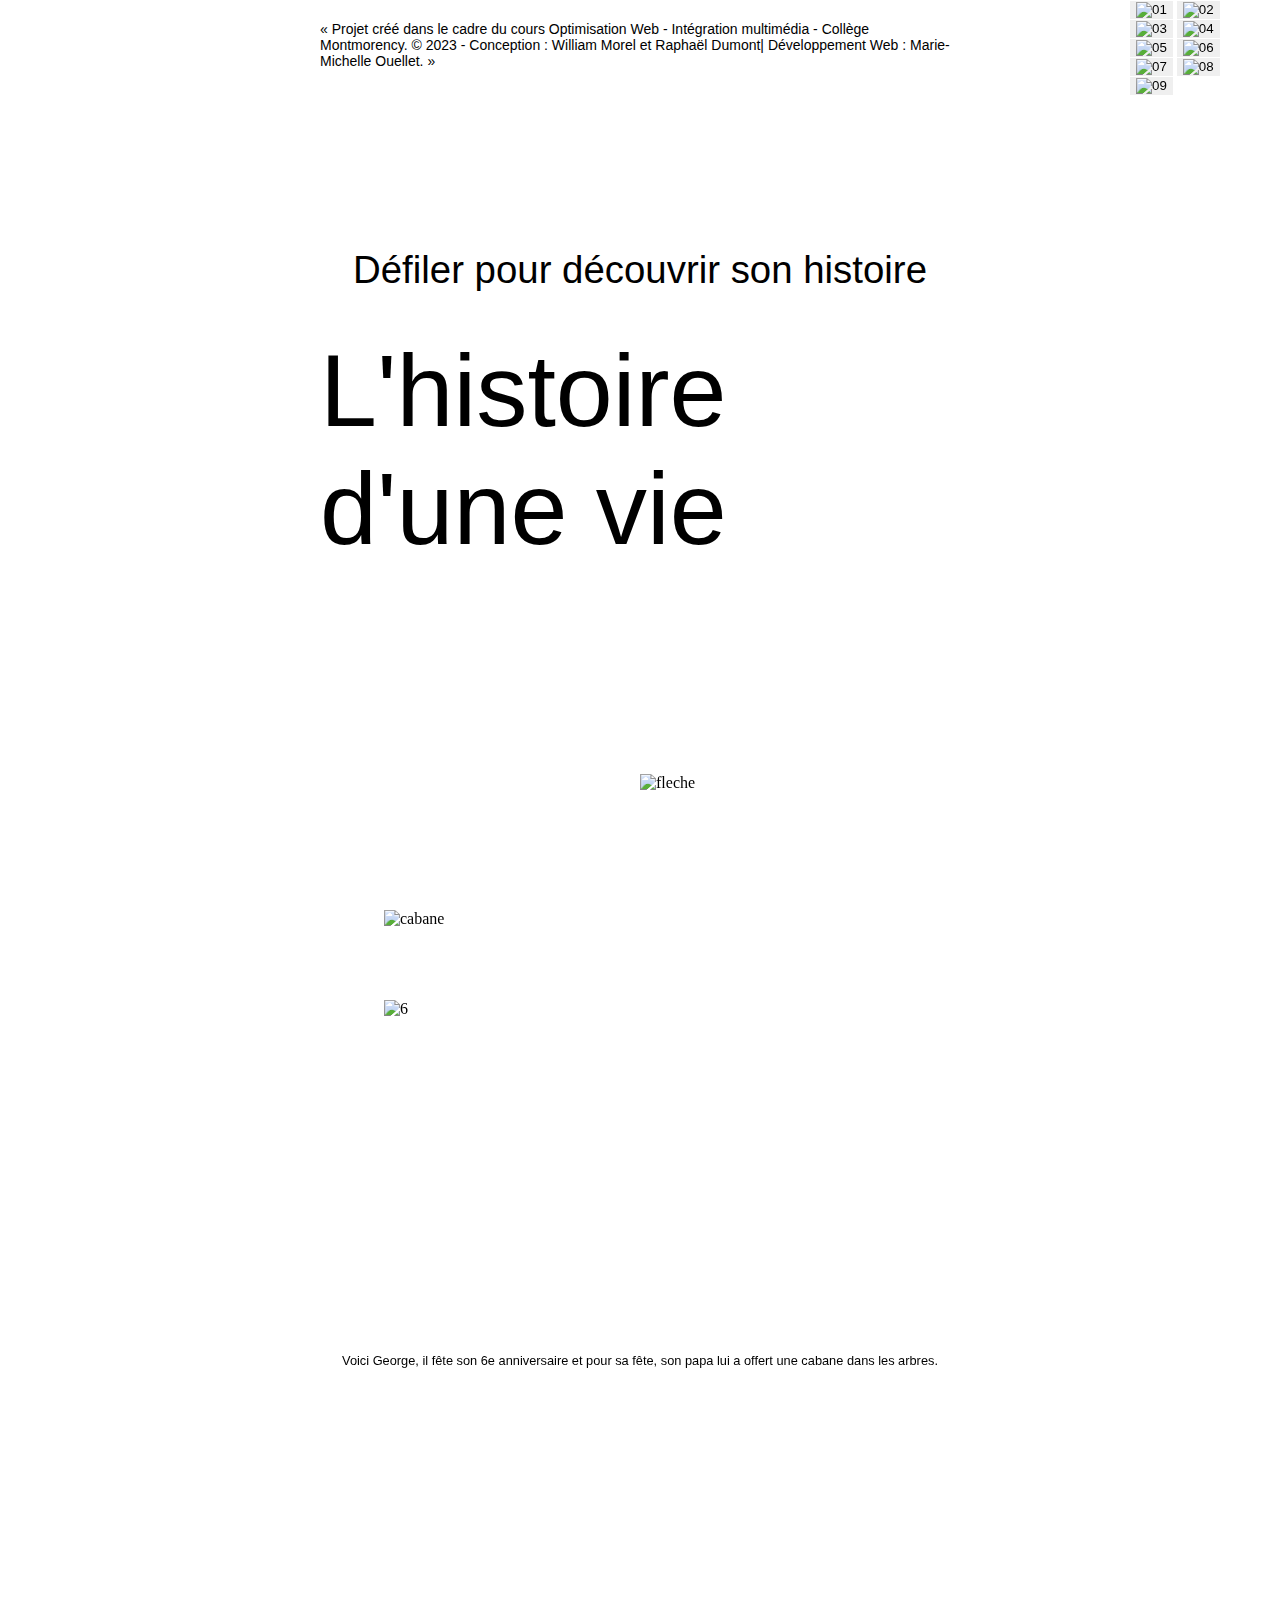
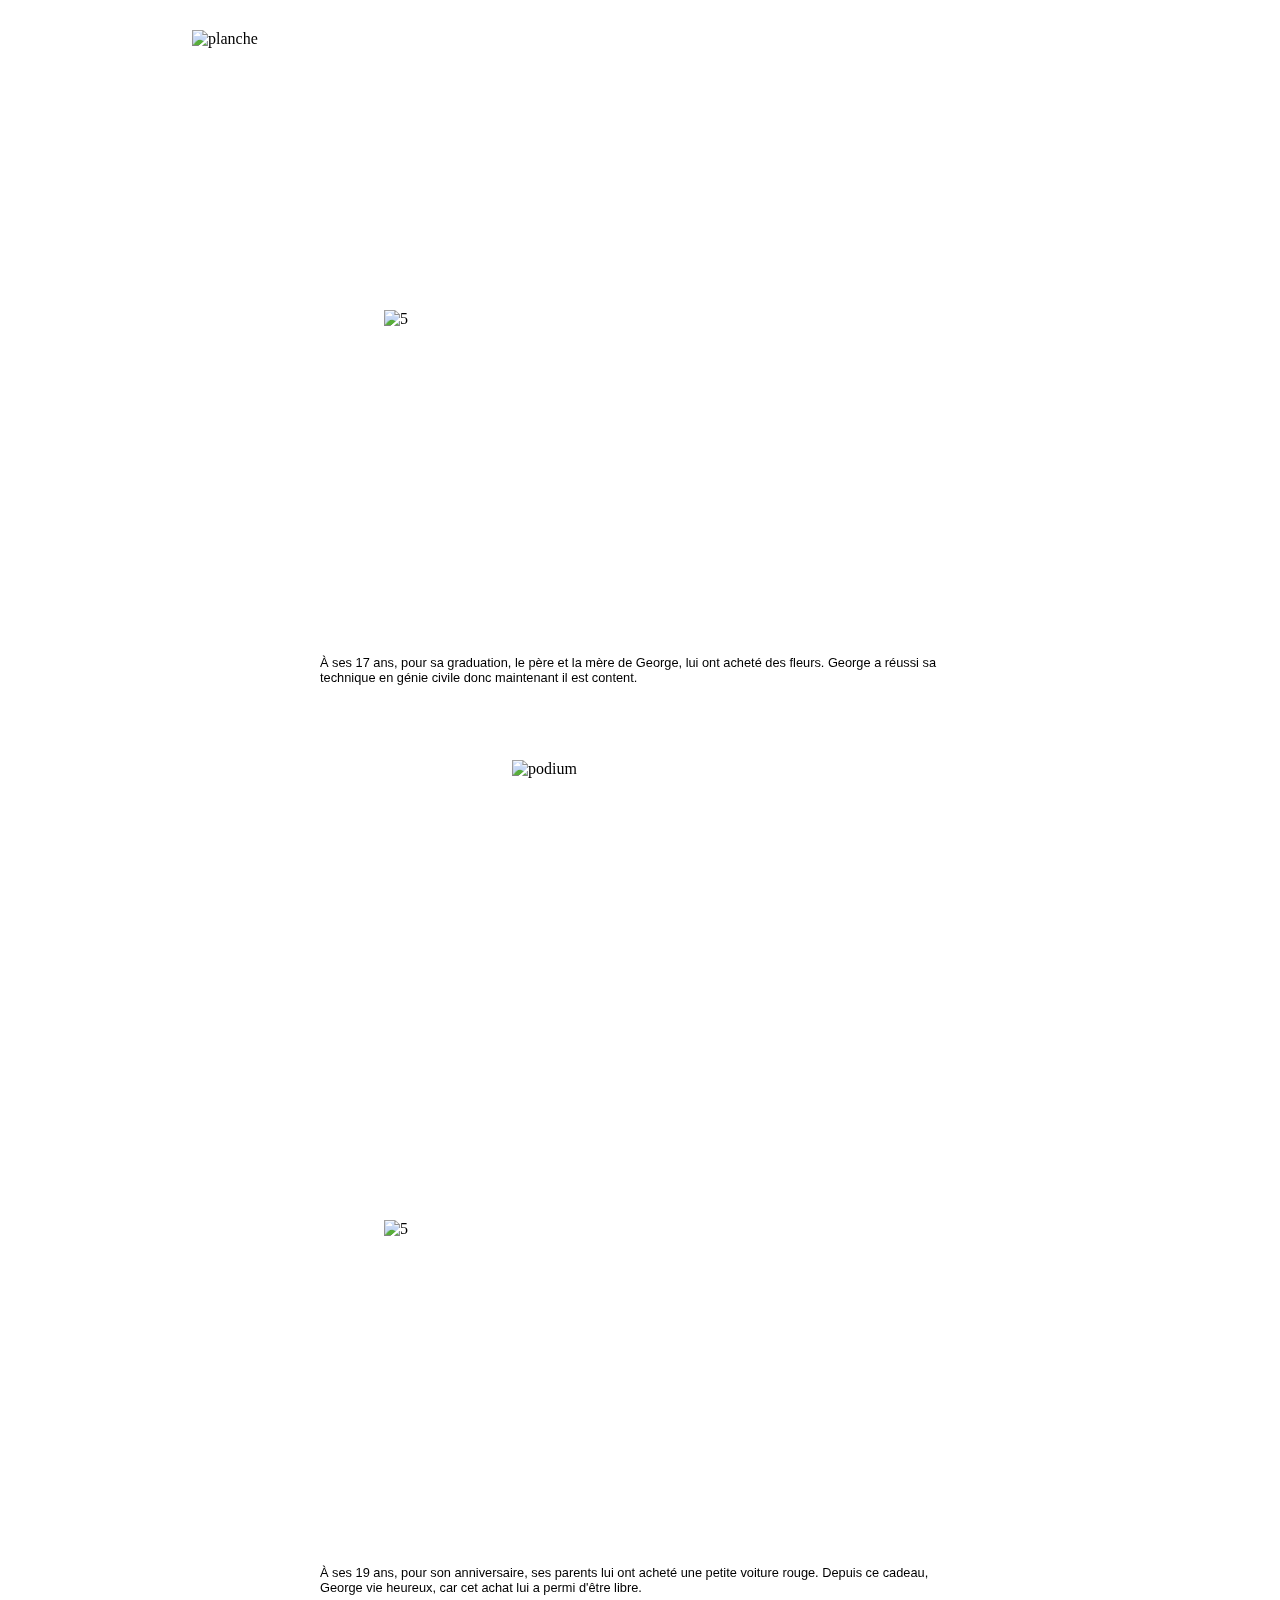
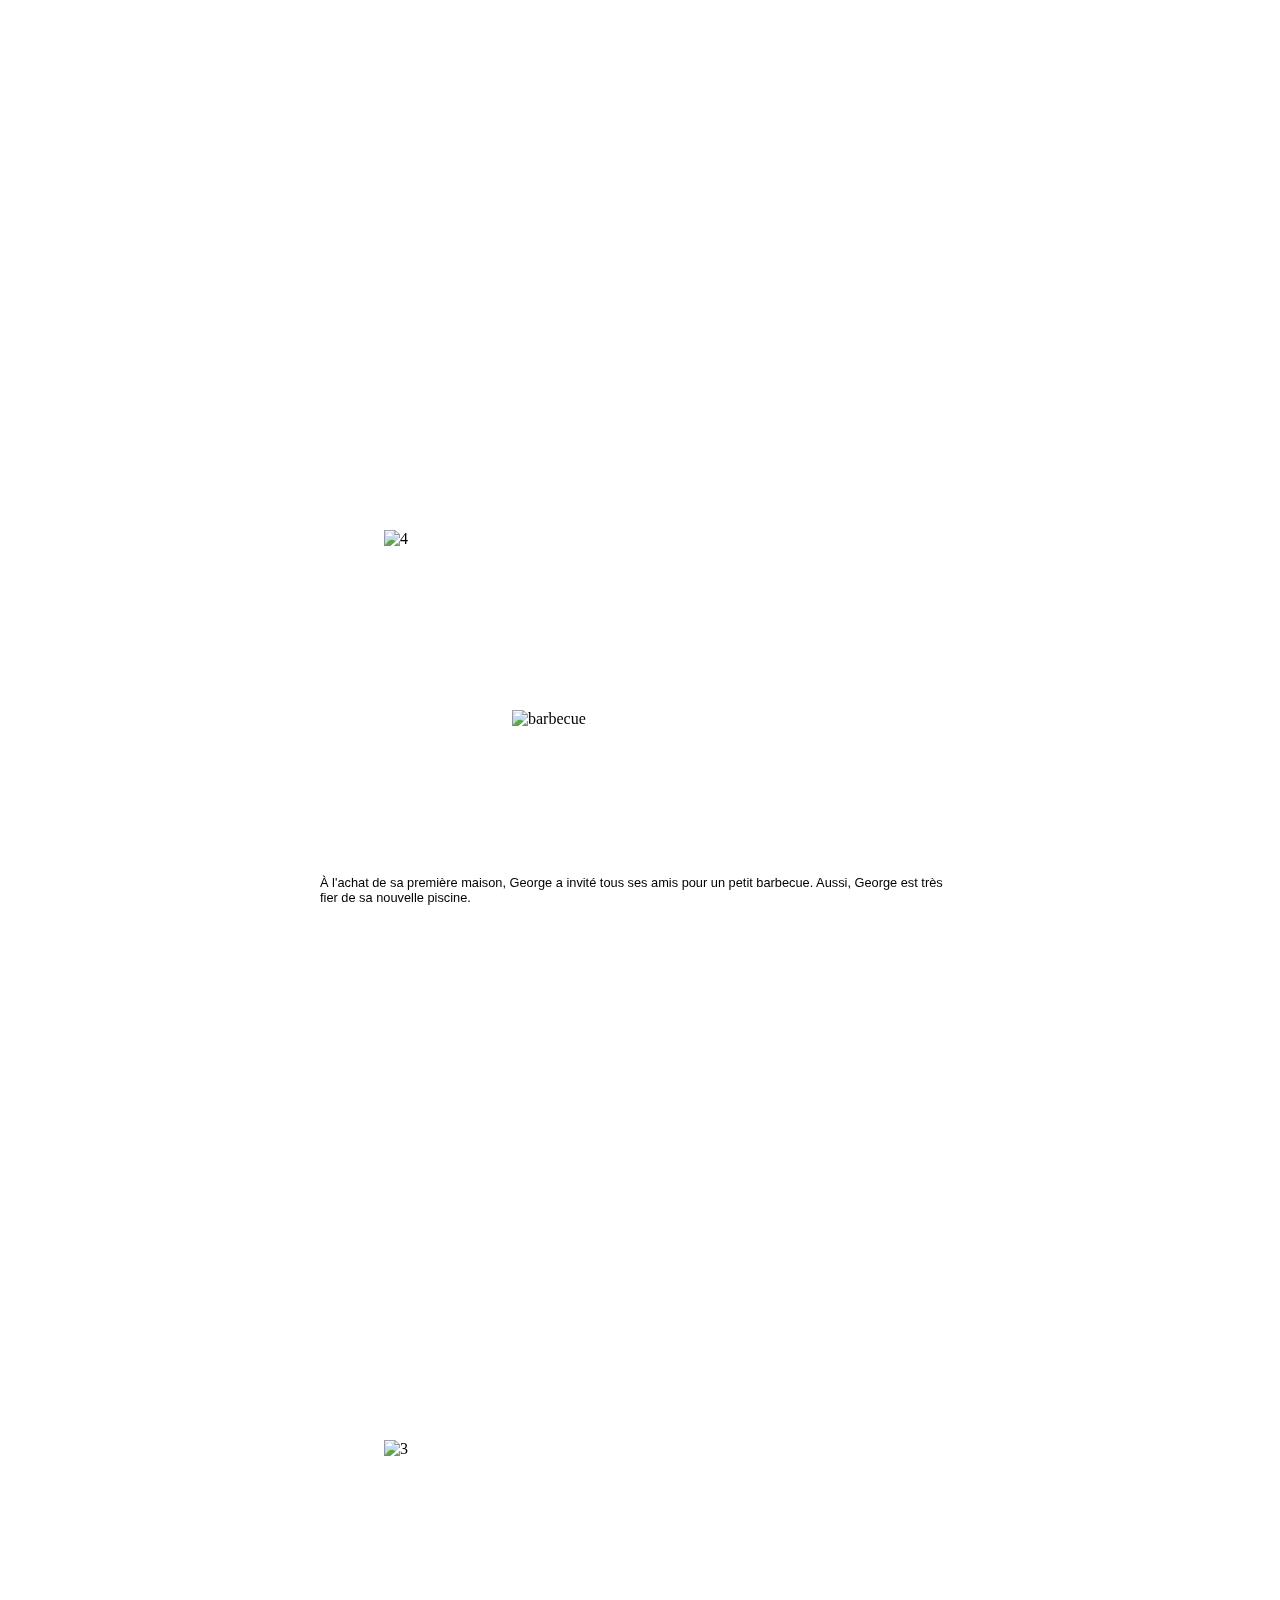
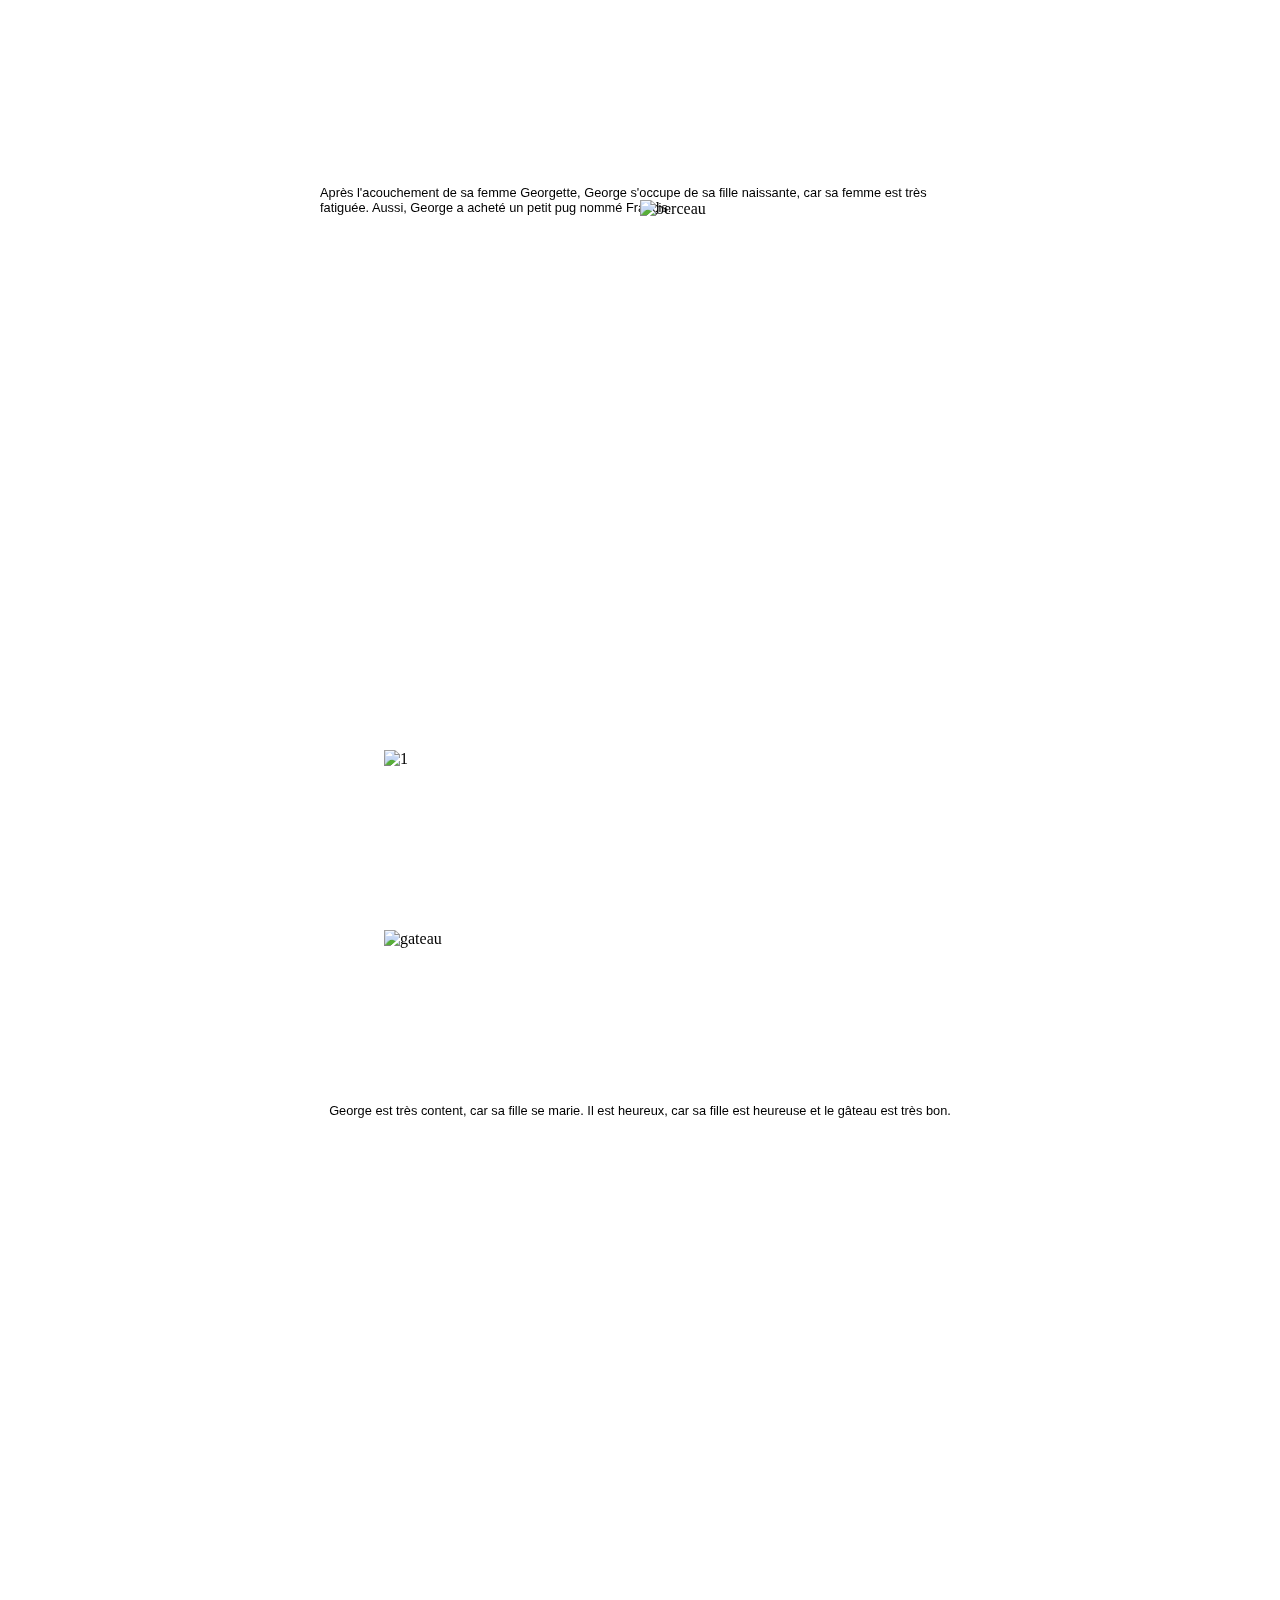
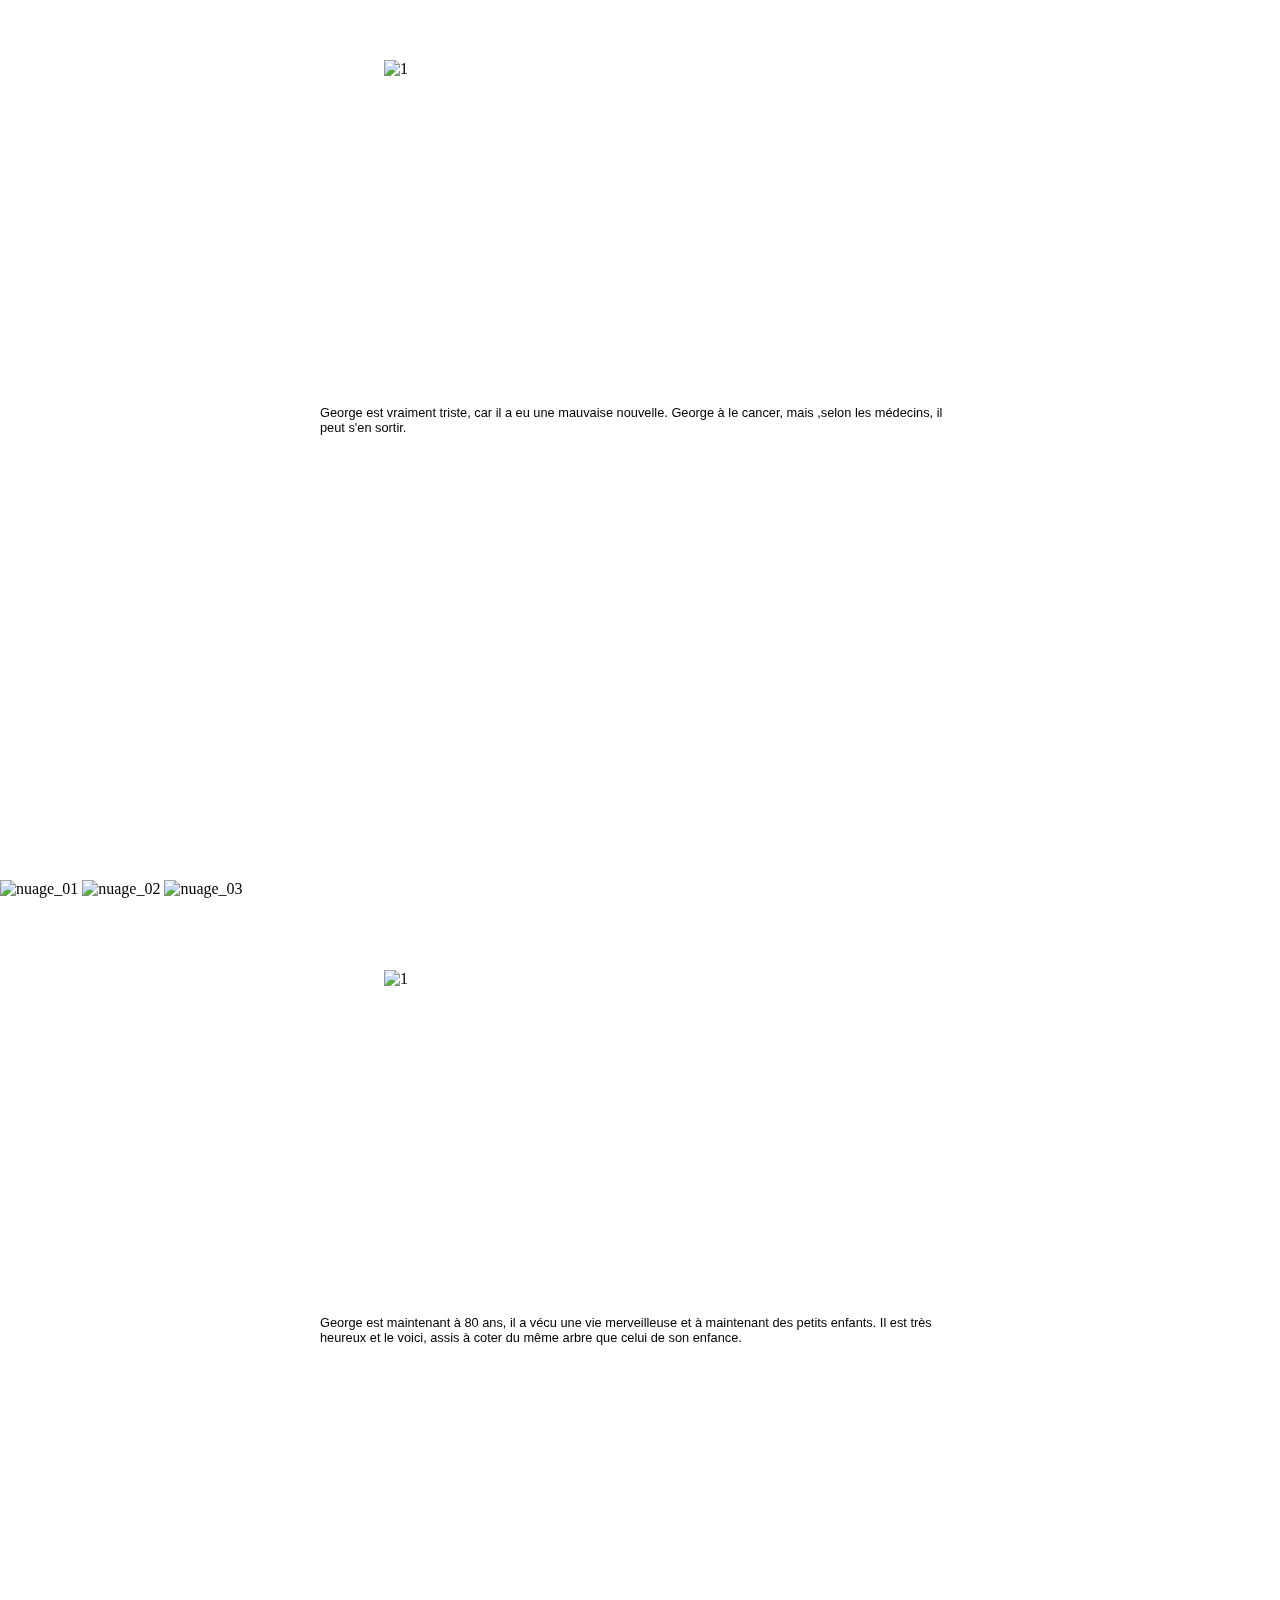
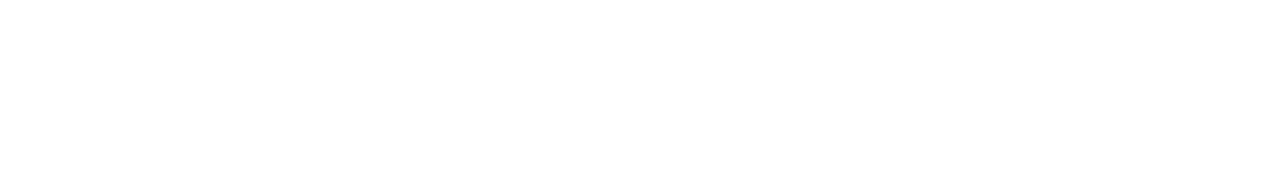
==== html/index.html @ aebcd2d9 "ajout_texte" ====
<!DOCTYPE html>
<html lang="en">
<head>
    <meta charset="UTF-8">
    <meta http-equiv="X-UA-Compatible" content="IE=edge">
    <meta name="viewport" content="width=device-width, initial-scale=1.0">
    <title>L'histoire d'une vie</title>
    <link rel="stylesheet" href="../css/styles.css">
    <link rel="stylesheet" href="https://use.typekit.net/mme3luw.css">
     <!-- favicon -->
     <link rel="icon" type="image/x-icon" href="/img/favicon/favicon.png">
</head>
<body>
    

  
    
    <header>
  
<h1> L'histoire d'une vie</h1>  <!-- titre niv 1 -->
<p class="copyright">« Projet créé dans le cadre du cours Optimisation Web - Intégration multimédia - Collège Montmorency.
    © 2023 - Conception : William Morel et Raphaël Dumont| Développement Web : Marie-Michelle Ouellet. »</p> <!-- paragraphe -->
    </header>

    <!-- Main -->

    <main>

        
        <div class="barre_defilement">


            <button><img class="imgbtn" src="../img/barre_defilement/01.png" alt="01"> </button>
            
            <button><img class="imgbtn" src="../img/barre_defilement/02.png" alt="02"></button>
            
            <button><img class="imgbtn" src="../img/barre_defilement/03.png" alt="03"></button>
            
            <button><img class="imgbtn" src="../img/barre_defilement/04.png" alt="04"></button>
            
            <button><img class="imgbtn" src="../img/barre_defilement/05.png" alt="05"></button>
            
            <button><img class="imgbtn" src="../img/barre_defilement/06.png" alt="06"></button>
            
            <button><img class="imgbtn" src="../img/barre_defilement/07.png" alt="07"></button>
            
            <button><img class="imgbtn" src="../img/barre_defilement/08.png" alt="08"></button>
            
            <button><img class="imgbtn" src="../img/barre_defilement/09.png" alt="09"></button>
            
            </div>
        
        <section id="chapitre2" class="bg">  <!-- chapitre 2 -->
        <div><p class="t_1">  Voici George, il fête son 6e anniversaire et pour sa fête, son papa lui a offert une cabane dans les arbres. </p></div>    
         <img class="perso perso_6" src="../img/img_personnages/6.png" alt="6">
        <img id="ev_cabane" src="../img/img_elements_visuels/cabane_arbre.png" alt="cabane">
        <img id="ev_planche" src="../img/img_elements_visuels/planche.png" alt="planche">
        <div class="spritesheet_ball"></div>
        </section>
        
        <section id="chapitre3" class="bg">  <!-- chapitre 3 -->
            <div><p class="t_3"> À ses 17 ans, pour sa graduation, le père et la mère de George, lui ont acheté des fleurs. George a réussi sa technique en génie civile donc maintenant il est content. </p></div>    
            <img class="perso perso_5" src="../img/img_personnages/5.png" alt="5">
            <img id="ev_podium" src="../img/img_elements_visuels/podium.png" alt="podium"> 
            <div class="spritesheet_fleur"></div>  
        </section>
        
        <section id="chapitre4" class="bg">  <!-- chapitre 4 -->
            <div><p class="t_4"> À ses 19 ans, pour son anniversaire, ses parents lui ont acheté une petite voiture rouge. Depuis ce cadeau, George vie heureux, car cet achat lui a permi d'être libre.</p></div>    
            <img class="perso perso_5" src="../img/img_personnages/5.png" alt="5">
            <img id="ev_camion" src="../img/img_elements_visuels/camion.png" alt="camion">  
            <div class="spritesheet_skite"></div>
        </section>
       
        <section id="chapitre5" class="bg">  <!-- chapitre 5 -->
            <div><p class="t_5"> À l'achat de sa première maison, George a invité tous ses amis pour un petit barbecue. Aussi, George est très fier de sa nouvelle piscine.</p></div>    
            <img class="perso perso_4" src="../img/img_personnages/4.png" alt="4">
            <img id="ev_piscine" src="../img/img_elements_visuels/piscine.png" alt="piscine">  
            <img id="ev_barbecue" src="../img/img_elements_visuels/barcbecue.png" alt="barbecue">  
            <div class="spritesheet_oiseaux"></div>
        </section>
        
        <section id="chapitre6" class="bg">  <!-- chapitre 6 -->
            <div><p class="t_6"> Après l'acouchement de sa femme Georgette, George s'occupe de sa fille naissante, car sa femme est très fatiguée. Aussi, George a acheté un petit pug nommé Françis.</p></div>    
            <img class="perso perso_3" src="../img/img_personnages/3.png" alt="3">
            <img id="ev_berceau" src="../img/img_elements_visuels/enfant_mi_mort.png" alt="berceau">  
            <div class="spritesheet_chien"></div>
        </section>
        
        <section id="chapitre7" class="bg">  <!-- chapitre 7  -->
            <div><p class="t_7"> George est très content, car sa fille se marie. Il est heureux, car sa fille est heureuse et le gâteau est très bon.  </p></div>    
            <img class="perso perso_1" src="../img/img_personnages/1.png" alt="1">
            <img id="ev_gateau" src="../img/img_elements_visuels/gateau.png" alt="gateau">  
            <div class="spritesheet_ballon"></div>
        </section>

        <section id="chapitre8" class="bg">  <!-- chapitre 8 -->
            <div><p class="t_8"> George est vraiment triste, car il a eu une mauvaise nouvelle. George à le cancer, mais ,selon les médecins, il peut s'en sortir.  </p></div>    
            <img class="perso perso_1" src="../img/img_personnages/1.png" alt="1">
        </section>

        <section id="chapitre9" class="bg">  <!-- chapitre 9 -->
            <div><p class="t_9"> George est maintenant à 80 ans, il a vécu une vie merveilleuse et à maintenant des petits enfants. Il est très heureux et le voici, assis à coter du même arbre que celui de son enfance.</p></div>    
            <img class="perso perso_1" src="../img/img_personnages/1.png" alt="1">
            <img id="ev_nuage_01" src="../img/img_elements_visuels/nuage_01.png" alt="nuage_01">  
            <img id="ev_nuage_02" src="../img/img_elements_visuels/nuage_02.png" alt="nuage_02">  
            <img id="ev_nuage_03" src="../img/img_elements_visuels/nuage_03.png" alt="nuage_03">  
            <img id="ev_arbre" src="../img/img_elements_visuels/arbre.png" alt="arbre">  
        </section>
    </main>

    <!-- Footer -->

    <footer>
        <p class="textescroll"> Défiler pour découvrir son histoire</p>
         <!-- appel à l'action -->
        <div class="fleche"> <img src="../img/img_cta/fleche.png" alt="fleche"> </div>
 </footer>

 <script src="https://cdnjs.cloudflare.com/ajax/libs/gsap/3.11.5/gsap.min.js"></script>
<script src="https://cdnjs.cloudflare.com/ajax/libs/gsap/3.11.5/ScrollTrigger.min.js"></script>
<script src="../script/script.js"></script>    
</body>
</html>
---- css/styles.css ----
*{
    margin: 0;
    box-sizing: border-box;
}
h1{
font-family: "active", sans-serif;
font-weight: 400;
font-style: normal;
z-index:1;
position: absolute;
top: 50%;
left: 50%;
transform: translate(-50%, -50%);
font-size: 08vw;
}

p{
    font-family: "active", sans-serif;
    font-weight: 400;
    font-style: normal;
    z-index:1;
    position: absolute;
    top: 50%;
    left: 50%;
    transform: translate(-50%, -50%);
    font-size: 01vw;    
}


body{
overflow-x: hidden;
}

.copyright{
    font-family: "active", sans-serif;
    font-weight: 400;
    font-style: normal; 
font-size: 14px;   
z-index: 1;
position: absolute;
top: 5%;
left: 50%;
transform: translate(-50%, -50%);
}


img{
position: relative;
width: 100%;
height: 100%;
}

.fleche{
position: absolute;
z-index:1;
width: 20vw;
height:25vh;
bottom: 0px;
}

#chapitre2{
position: relative;
}

#chapitre3{
position: relative;
}

#chapitre4{
position: relative;
}

#chapitre5{
position: relative;
}

#chapitre6{
position: relative;
}

#chapitre7{
position: relative;
}

#chapitre8{
position: relative;
}

#chapitre9{
position: relative;
}

.perso{
position: absolute;
z-index:1;
width: 40vw;
height: 60vh;
left: 50%;
transform: translate(-50%, -50%);
object-fit: contain; 
bottom: 0vh;
}


#ev_planche{
    position: absolute;
    z-index:2;
    width: 20vw;
    height: 20vh;
    object-fit: contain; 
left: 15vw;
bottom: 0vh;
}

#ev_cabane{
    position: absolute;
    z-index:2;
    width: 90vw;
    height:100vh;
    object-fit: contain; 
    right:-20vw;
    bottom: 0vh;
}

#ev_podium{
    position: absolute;
    z-index:2;
    width: 40vw;
    height:40vh;
    right:20vw;
    object-fit: contain; 
    bottom: 0vh;
}

#ev_camion{
    position: absolute;
    z-index:2;
    width: 90vw;
    height:70vh;
    object-fit: contain; 
    left:-20vw;
    bottom: 0vh;
}

#ev_piscine{
    position: absolute;
    z-index:2;
    width: 100vw;
    height:90vh;
    object-fit: contain; 
    left:-30vw;
    bottom: 0vh;
}

#ev_barbecue{
    position: absolute;
    z-index:2;
    width: 90vw;
    height:70vh;
    object-fit: contain; 
    left:40vw;
    bottom: 0vh;
}

#ev_berceau{
    position: absolute;
    z-index:2;
    width: 60vw;
    height:50vh;
    object-fit: contain; 
    left:50vw;
    bottom: 0vh;
}

#ev_gateau{
    position: absolute;
    z-index:2;
    width: 90vw;
    height:70vh;
    object-fit: contain; 
    left:30vw;
    bottom: 0vh;
}

#ev_nuage01{
    position: absolute;
    z-index:2;
    width: 90vw;
    height:70vh;
    object-fit: contain; 
}

#ev_nuage02{
    position: absolute;
    z-index:2;
    width: 90vw;
    height:70vh;
    object-fit: contain; 
}

#ev_nuage03{
    position: absolute;
    z-index:2;
    width: 90vw;
    height:70vh;
    object-fit: contain; 
}

#ev_arbre{
    position: absolute;
    z-index:2;
    width: 90vw;
    height:100vh;
    object-fit: contain;
    right:35vw;
    bottom: 0vh;
}


header {
    background-image: url("../img/img_arriere_plan/champs.png");
height: 100vh;
width: 100vw;
background-position: center;
background-repeat: no-repeat;
background-size: cover;
}

#chapitre2{
    background-image: url("../img/img_arriere_plan/forêt.png");
height: 100vh;
width: 100vw;
background-position: center;
background-repeat: no-repeat;
background-size: cover;
}

#chapitre3{
    background-image: url("../img/img_arriere_plan/auditorium.png");
height: 100vh;
width: 100vw;
background-position: center;
background-repeat: no-repeat;
background-size: cover;
}

#chapitre4{
    background-image: url("../img/img_arriere_plan/stationnement.png");
height: 100vh;
width: 100vw;
background-position: center;
background-repeat: no-repeat;
background-size: cover;
}

#chapitre5{
    background-image: url("../img/img_arriere_plan/cours.png");
height: 100vh;
width: 100vw;
background-position: center;
background-repeat: no-repeat;
background-size: cover;
}

#chapitre6{
    background-image: url("../img/img_arriere_plan/chambre.png");
height: 100vh;
width: 100vw;
background-position: center;
background-repeat: no-repeat;
background-size: cover;
}

#chapitre7{
    background-image: url("../img/img_arriere_plan/mariage.png");
height: 100vh;
width: 100vw;
background-position: center;
background-repeat: no-repeat;
background-size: cover;
}

#chapitre8{
    background-image: url("../img/img_arriere_plan/chambre_vide.png");
height: 100vh;
width: 100vw;
background-position: center;
background-repeat: no-repeat;
background-size: cover;
}

#chapitre9{
    background-image: url("../img/img_arriere_plan/forêt.png");
height: 100vh;
width: 100vw;
background-position: center;
background-repeat: no-repeat;
background-size: cover;
}

.bg{
    margin-top: 10px;
    margin-bottom: 10px;
}

    /* spritesheet_ball*/

.spritesheet_ball {
    width: 50vw;
    aspect-ratio: 1/1;
    background-repeat: no-repeat;
    background-size:cover;

    background-image: url('../img/img_sprites_sheets/spritesheet-ball.png');
  

    animation-name: bond;
    animation-duration: 2s;
    animation-iteration-count: infinite;
    animation-timing-function: steps(48);
  }
  
  @keyframes bond {
    from { background-position: 0 0; }
    to { background-position: calc(48vw*-48) 0; } 
  }

      /* spritesheet_fleur */

  .spritesheet_fleur {

    width: 50vw;
    aspect-ratio: 1/1;
    background-repeat: no-repeat;
    background-size:cover;
  

    background-image: url('../img/img_sprites_sheets/spritesheet-fleur.png');
  

    animation-name: bond;
    animation-duration: 2s;
    animation-iteration-count: infinite;
    animation-timing-function: steps(48);
 
  }
  
  @keyframes bond {
    from { background-position: 0 0; }
    to { background-position: calc(48vw*-48) 0; } 
    /* Note: 19 images x 700px = 13300px */
  }

        /* spritesheet_skite */

        .spritesheet_skite {

            width: 50vw;
            aspect-ratio: 1/1;
            background-repeat: no-repeat;
            background-size:cover;
          
        
            background-image: url('../img/img_sprites_sheets/spritesheet-skite.png');
          
        
            animation-name: bond;
            animation-duration: 2s;
            animation-iteration-count: infinite;
            animation-timing-function: steps(48);
         
          }
          
          @keyframes bond {
            from { background-position: 0 0; }
            to { background-position: calc(48vw*-48) 0; } 
            /* Note: 19 images x 700px = 13300px */
          }

                /* spritesheet_oiseau */

  .spritesheet_oiseau {

    width: 50vw;
    aspect-ratio: 1/1;
    background-repeat: no-repeat;
    background-size:cover;
  

    background-image: url('../img/img_sprites_sheets/spritesheet-oiseau.png');
  

    animation-name: bond;
    animation-duration: 2s;
    animation-iteration-count: infinite;
    animation-timing-function: steps(48);
 
  }
  
  @keyframes bond {
    from { background-position: 0 0; }
    to { background-position: calc(48vw*-48) 0; } 
    /* Note: 19 images x 700px = 13300px */
  }

        /* spritesheet_chien */

        .spritesheet_chien {

            width: 50vw;
            aspect-ratio: 1/1;
            background-repeat: no-repeat;
            background-size:cover;
          
        
            background-image: url('../img/img_sprites_sheets/spritesheet_chien.png');
          
        
            animation-name: bond;
            animation-duration: 2s;
            animation-iteration-count: infinite;
            animation-timing-function: steps(48);
         
          }
          
          @keyframes bond {
            from { background-position: 0 0; }
            to { background-position: calc(48vw*-48) 0; } 
            /* Note: 19 images x 700px = 13300px */
          }

                /* spritesheet_ballon */

  .spritesheet_ballon {

    width: 50vw;
    aspect-ratio: 1/1;
    background-repeat: no-repeat;
    background-size:cover;
  

    background-image: url('../img/img_sprites_sheets/spritesheet_ballon_fete.png');
  

    animation-name: bond;
    animation-duration: 2s;
    animation-iteration-count: infinite;
    animation-timing-function: steps(48);
 
  }
  
  @keyframes bond {
    from { background-position: 0 0; }
    to { background-position: calc(48vw*-48) 0; } 
    /* Note: 19 images x 700px = 13300px */
  }

.textescroll{
font-family: "active", sans-serif;
font-weight: 300;
font-style: normal; 
font-size: 03vw;   
z-index: 1;
position: absolute;
bottom: 5%;
left: 50%;
transform: translate(-50%, -50%);
}

.fleche{  
z-index: 2;
width: 9vw;
height: 9vh;
background-size: cover;
position: fixed;
bottom: 5%;
left: 50%;

}

.barre_defilement{
    max-width: 100px;
    height: 100vh;
    position:fixed;
    top: 50%;
    right: 0%;
    transform: translate(-50%, -50%);
}

img{
height:60px;
width:60px;
object-fit: cover;
background-color: none;
}

button{
border:none;
z-index:1;
background-color: none;
}
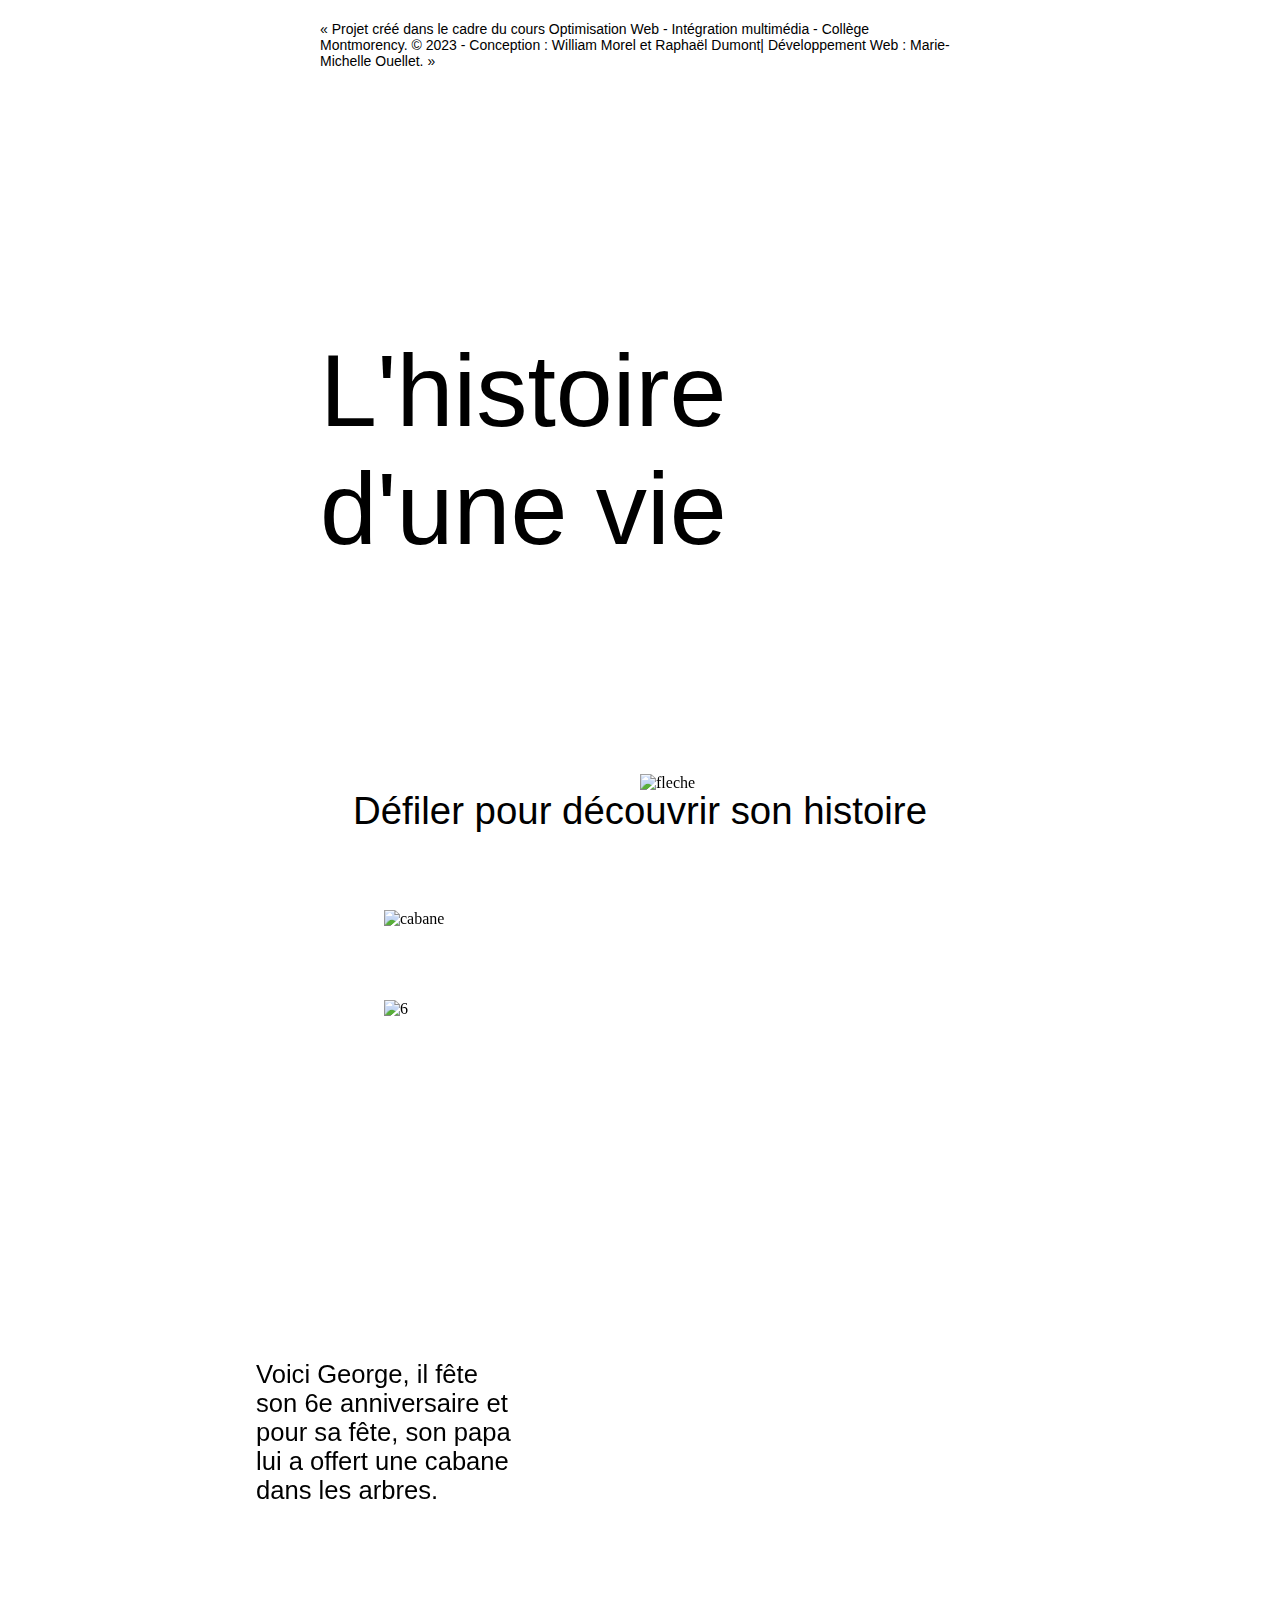
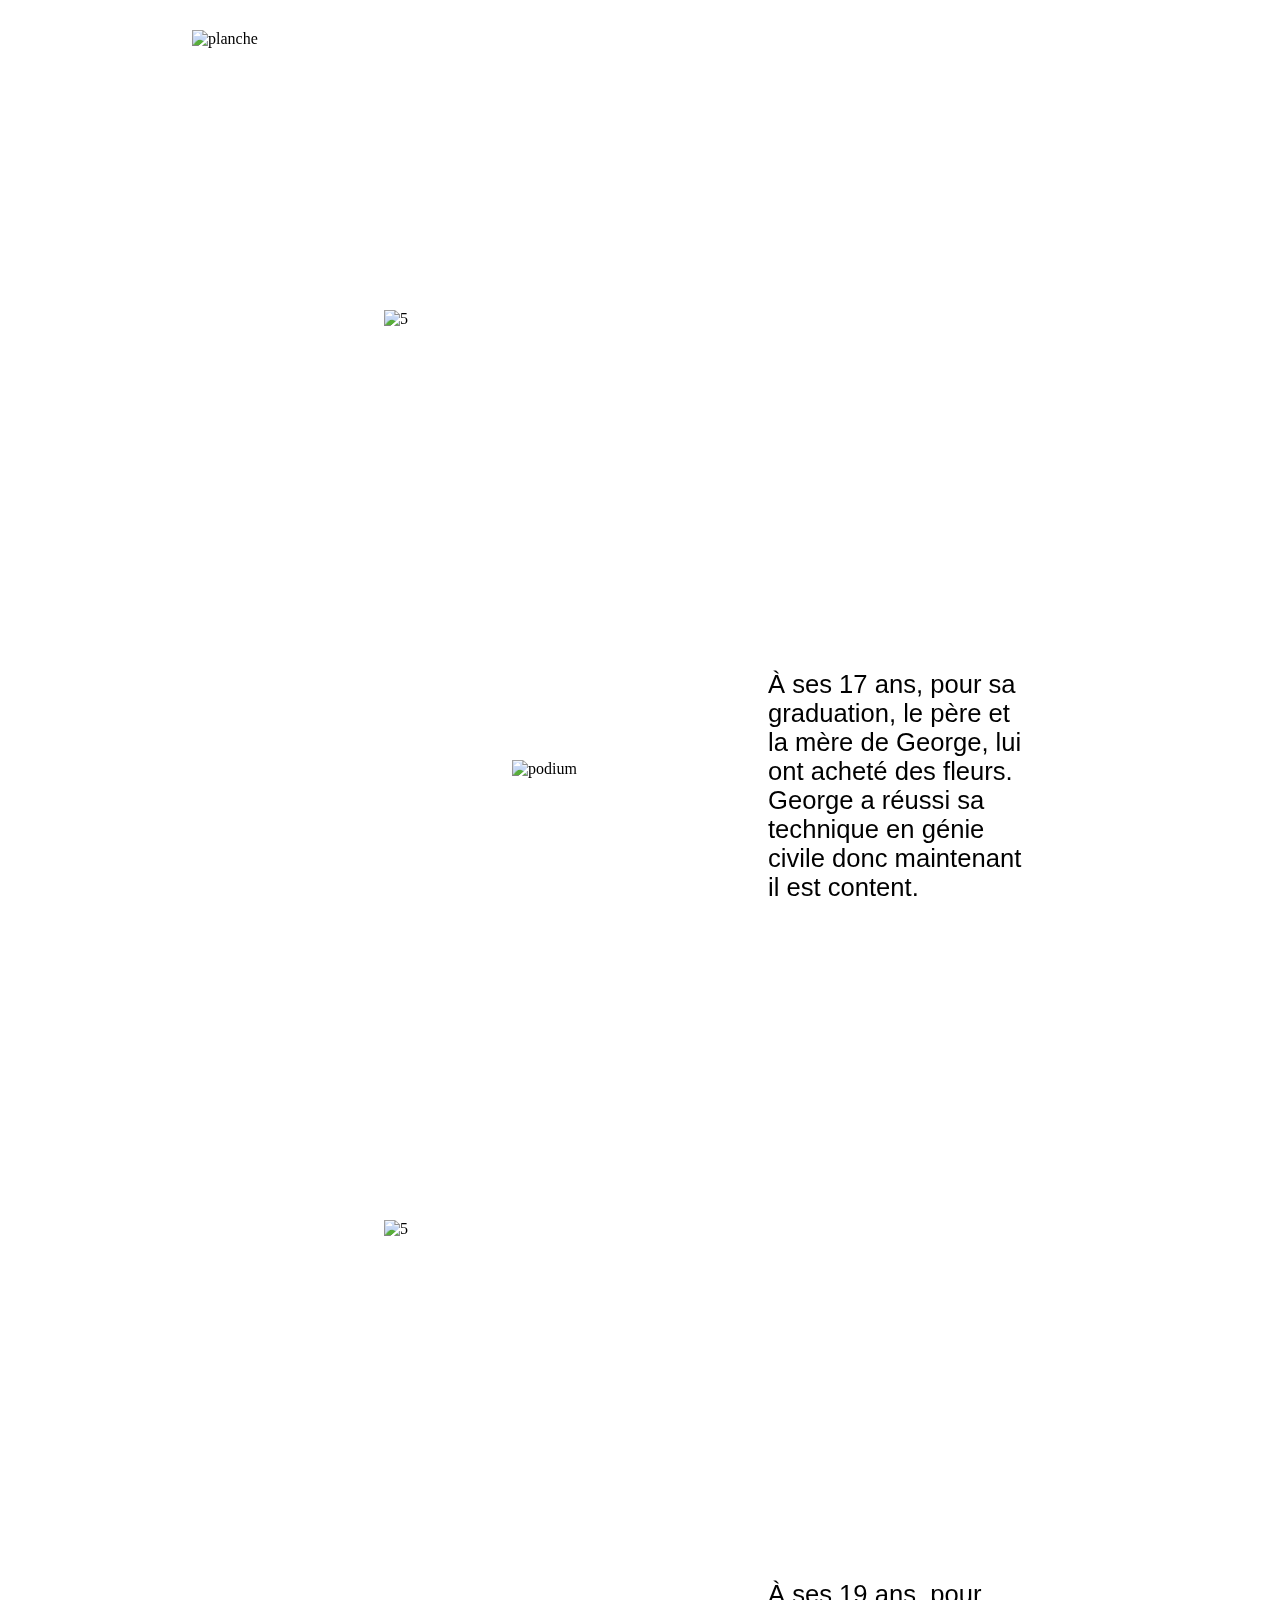
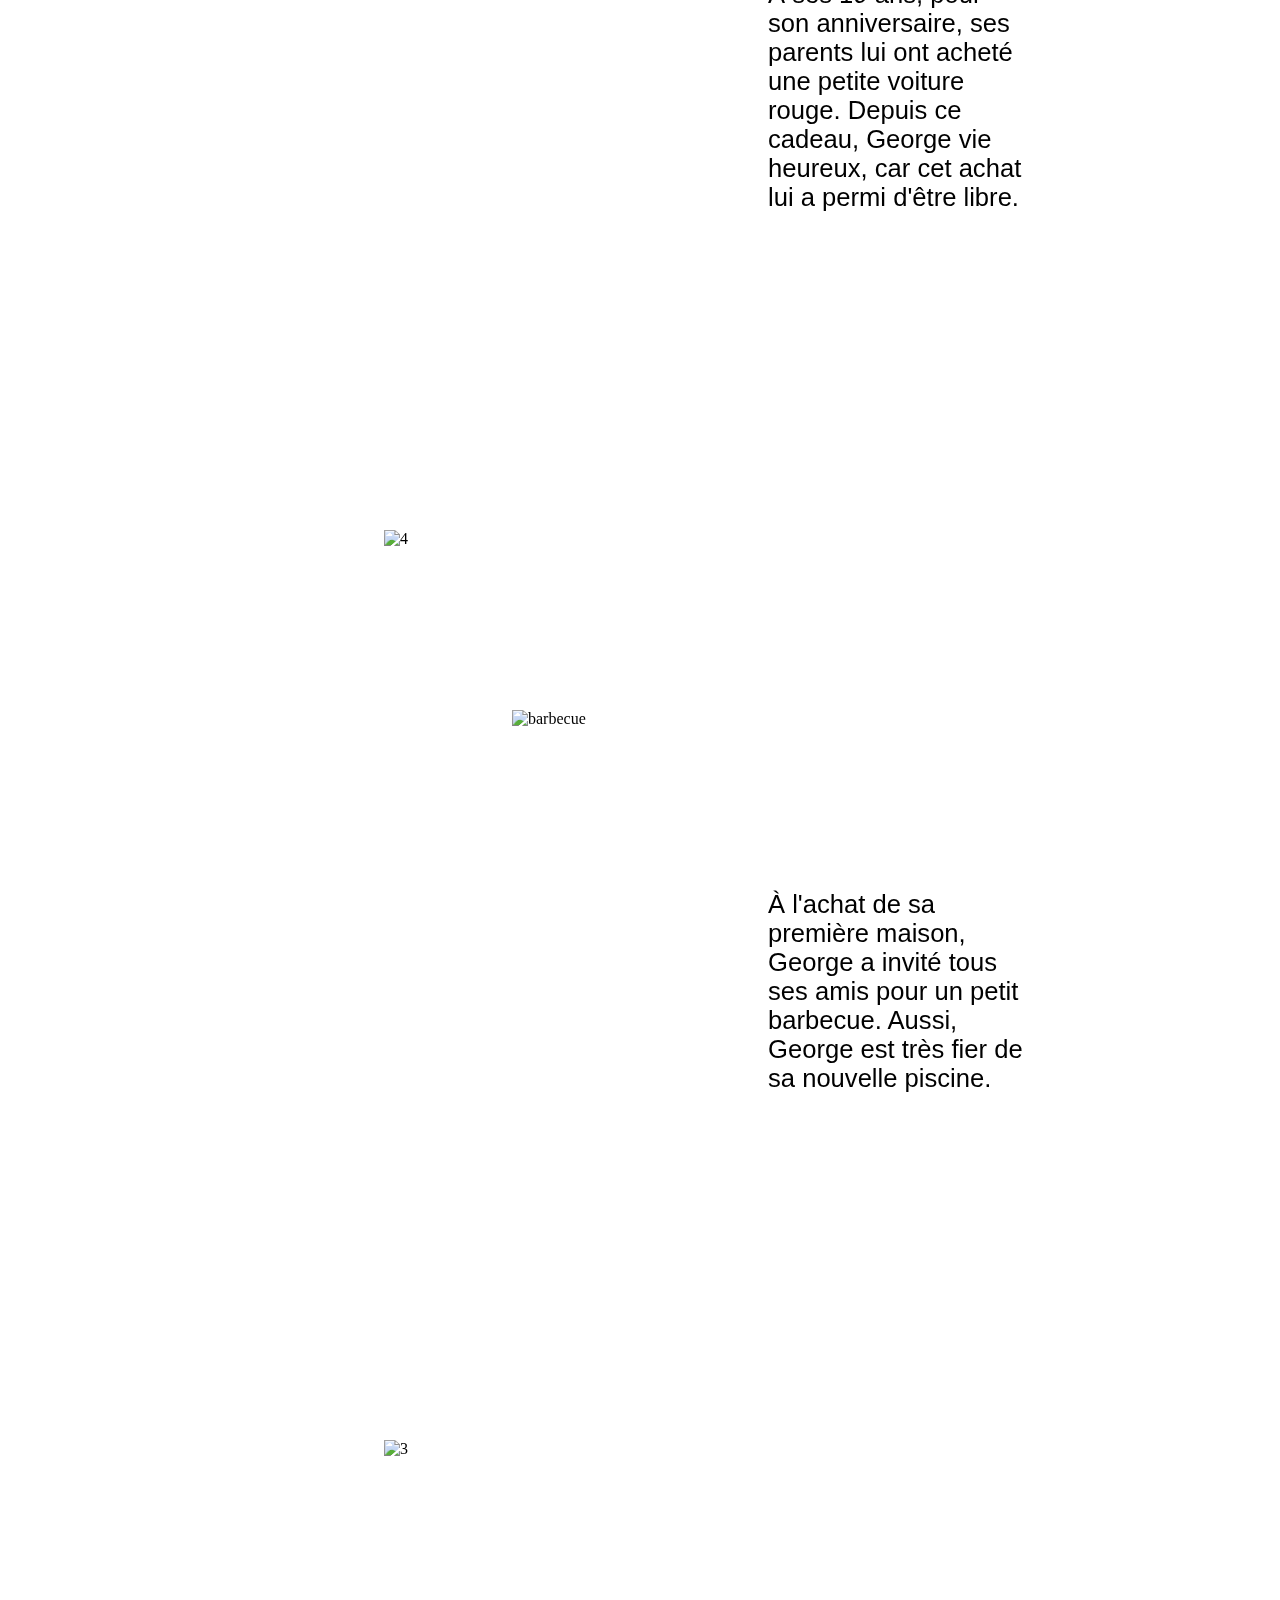
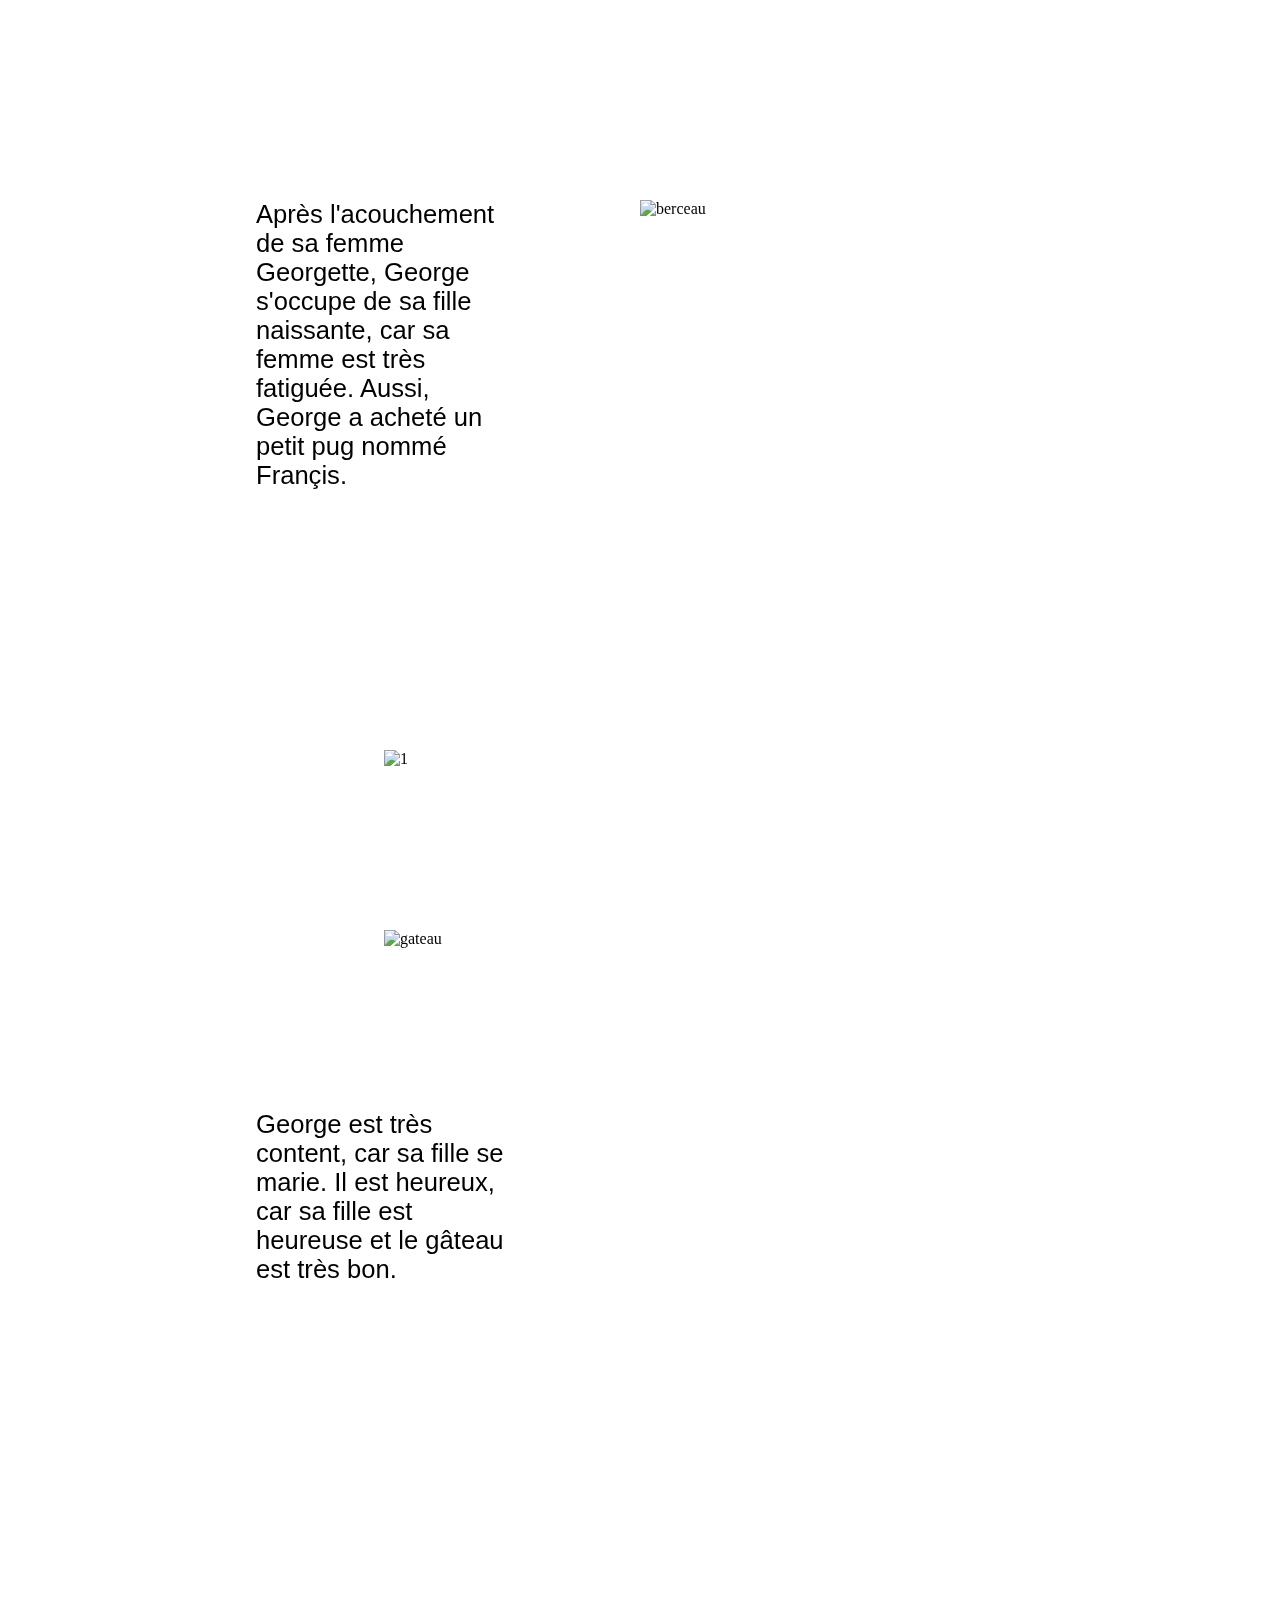
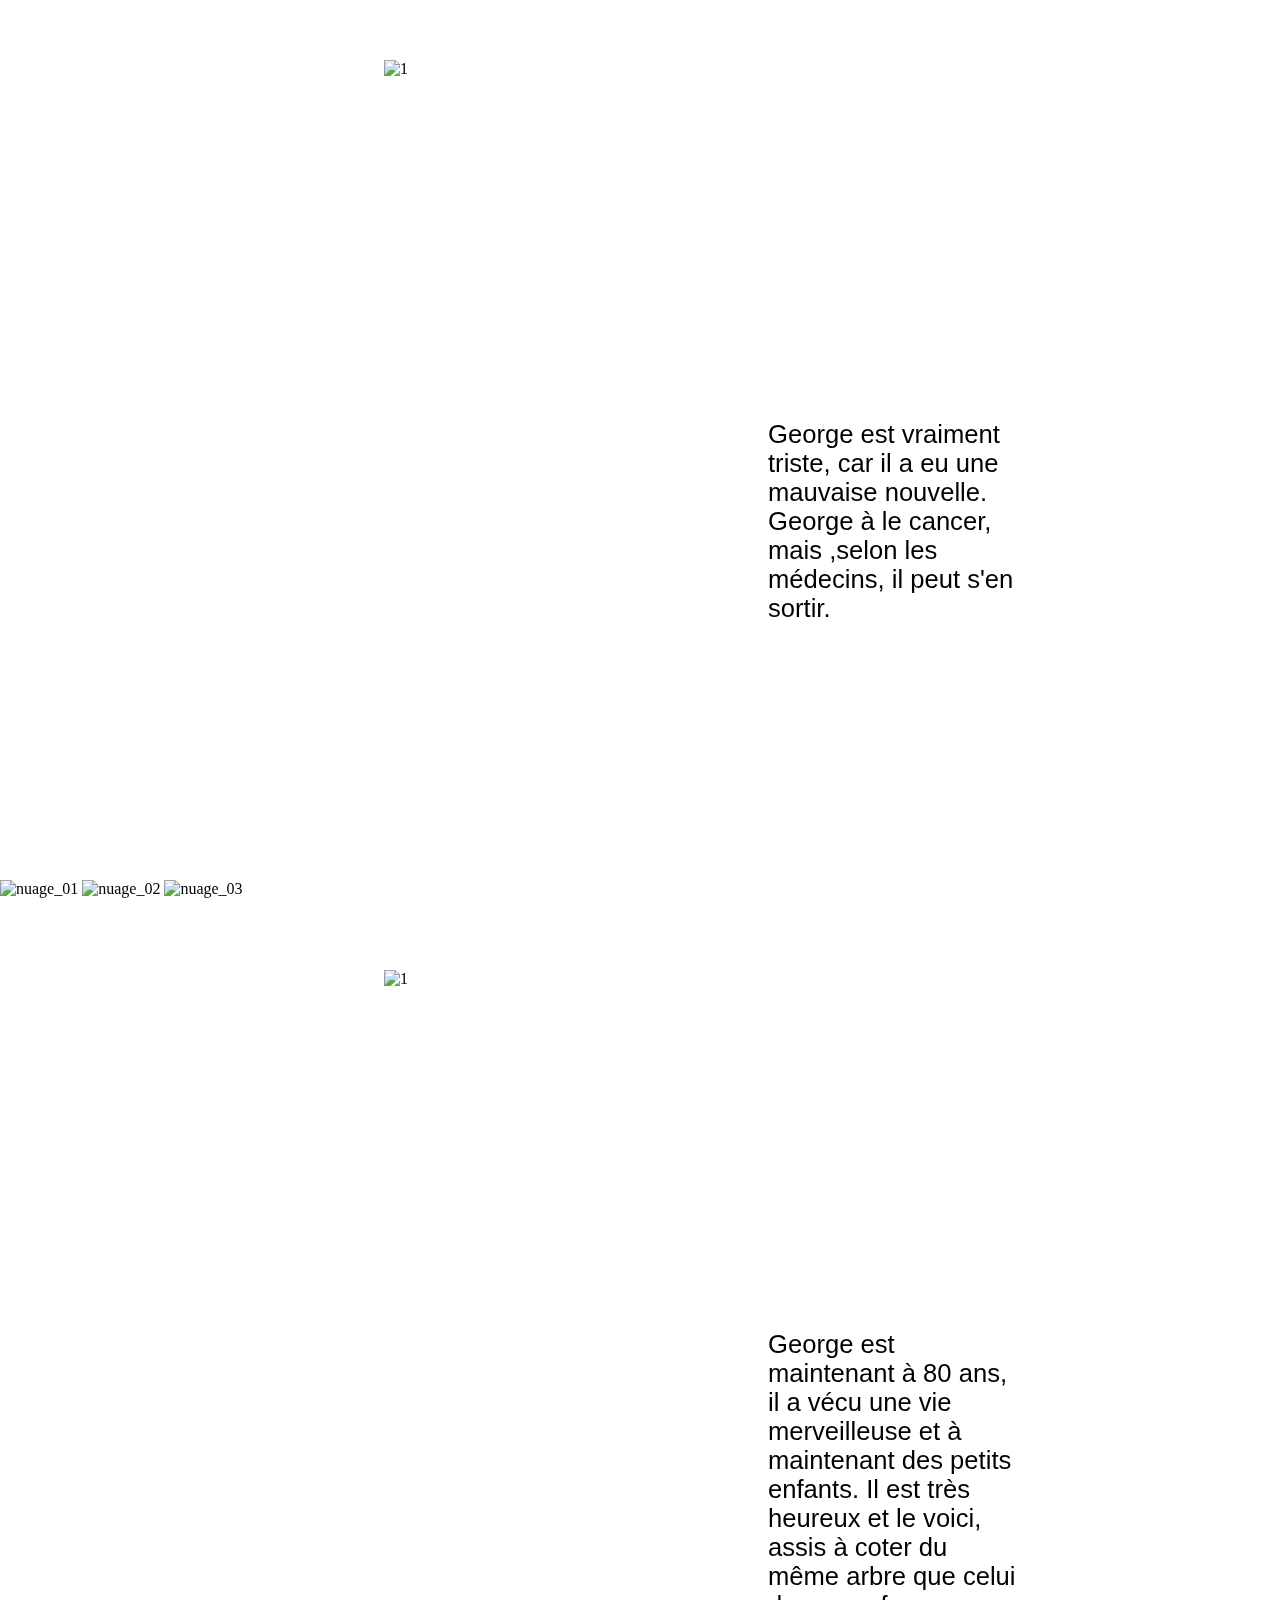
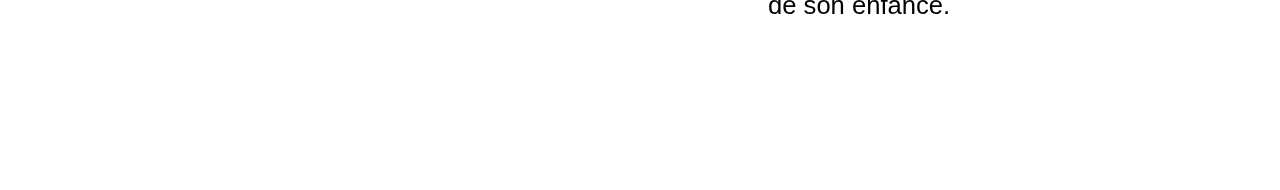
==== commit cdb8ae1e: "finission_texte" ====
--- a/html/index.html
+++ b/html/index.html
@@ -59,21 +59,21 @@
         </section>
         
         <section id="chapitre3" class="bg">  <!-- chapitre 3 -->
-            <div><p class="t_3"> À ses 17 ans, pour sa graduation, le père et la mère de George, lui ont acheté des fleurs. George a réussi sa technique en génie civile donc maintenant il est content. </p></div>    
+            <div><p class="t_2"> À ses 17 ans, pour sa graduation, le père et la mère de George, lui ont acheté des fleurs. George a réussi sa technique en génie civile donc maintenant il est content. </p></div>    
             <img class="perso perso_5" src="../img/img_personnages/5.png" alt="5">
             <img id="ev_podium" src="../img/img_elements_visuels/podium.png" alt="podium"> 
             <div class="spritesheet_fleur"></div>  
         </section>
         
         <section id="chapitre4" class="bg">  <!-- chapitre 4 -->
-            <div><p class="t_4"> À ses 19 ans, pour son anniversaire, ses parents lui ont acheté une petite voiture rouge. Depuis ce cadeau, George vie heureux, car cet achat lui a permi d'être libre.</p></div>    
+            <div><p class="t_3"> À ses 19 ans, pour son anniversaire, ses parents lui ont acheté une petite voiture rouge. Depuis ce cadeau, George vie heureux, car cet achat lui a permi d'être libre.</p></div>    
             <img class="perso perso_5" src="../img/img_personnages/5.png" alt="5">
             <img id="ev_camion" src="../img/img_elements_visuels/camion.png" alt="camion">  
             <div class="spritesheet_skite"></div>
         </section>
        
         <section id="chapitre5" class="bg">  <!-- chapitre 5 -->
-            <div><p class="t_5"> À l'achat de sa première maison, George a invité tous ses amis pour un petit barbecue. Aussi, George est très fier de sa nouvelle piscine.</p></div>    
+            <div><p class="t_4"> À l'achat de sa première maison, George a invité tous ses amis pour un petit barbecue. Aussi, George est très fier de sa nouvelle piscine.</p></div>    
             <img class="perso perso_4" src="../img/img_personnages/4.png" alt="4">
             <img id="ev_piscine" src="../img/img_elements_visuels/piscine.png" alt="piscine">  
             <img id="ev_barbecue" src="../img/img_elements_visuels/barcbecue.png" alt="barbecue">  
@@ -81,26 +81,26 @@
         </section>
         
         <section id="chapitre6" class="bg">  <!-- chapitre 6 -->
-            <div><p class="t_6"> Après l'acouchement de sa femme Georgette, George s'occupe de sa fille naissante, car sa femme est très fatiguée. Aussi, George a acheté un petit pug nommé Françis.</p></div>    
+            <div><p class="t_5"> Après l'acouchement de sa femme Georgette, George s'occupe de sa fille naissante, car sa femme est très fatiguée. Aussi, George a acheté un petit pug nommé Françis.</p></div>    
             <img class="perso perso_3" src="../img/img_personnages/3.png" alt="3">
             <img id="ev_berceau" src="../img/img_elements_visuels/enfant_mi_mort.png" alt="berceau">  
             <div class="spritesheet_chien"></div>
         </section>
         
         <section id="chapitre7" class="bg">  <!-- chapitre 7  -->
-            <div><p class="t_7"> George est très content, car sa fille se marie. Il est heureux, car sa fille est heureuse et le gâteau est très bon.  </p></div>    
+            <div><p class="t_6"> George est très content, car sa fille se marie. Il est heureux, car sa fille est heureuse et le gâteau est très bon.  </p></div>    
             <img class="perso perso_1" src="../img/img_personnages/1.png" alt="1">
             <img id="ev_gateau" src="../img/img_elements_visuels/gateau.png" alt="gateau">  
             <div class="spritesheet_ballon"></div>
         </section>
 
         <section id="chapitre8" class="bg">  <!-- chapitre 8 -->
-            <div><p class="t_8"> George est vraiment triste, car il a eu une mauvaise nouvelle. George à le cancer, mais ,selon les médecins, il peut s'en sortir.  </p></div>    
+            <div><p class="t_7"> George est vraiment triste, car il a eu une mauvaise nouvelle. George à le cancer, mais ,selon les médecins, il peut s'en sortir.  </p></div>    
             <img class="perso perso_1" src="../img/img_personnages/1.png" alt="1">
         </section>
 
         <section id="chapitre9" class="bg">  <!-- chapitre 9 -->
-            <div><p class="t_9"> George est maintenant à 80 ans, il a vécu une vie merveilleuse et à maintenant des petits enfants. Il est très heureux et le voici, assis à coter du même arbre que celui de son enfance.</p></div>    
+            <div><p class="t_8"> George est maintenant à 80 ans, il a vécu une vie merveilleuse et à maintenant des petits enfants. Il est très heureux et le voici, assis à coter du même arbre que celui de son enfance.</p></div>    
             <img class="perso perso_1" src="../img/img_personnages/1.png" alt="1">
             <img id="ev_nuage_01" src="../img/img_elements_visuels/nuage_01.png" alt="nuage_01">  
             <img id="ev_nuage_02" src="../img/img_elements_visuels/nuage_02.png" alt="nuage_02">  
--- a/css/styles.css
+++ b/css/styles.css
@@ -14,17 +14,6 @@
 font-size: 08vw;
 }
 
-p{
-    font-family: "active", sans-serif;
-    font-weight: 400;
-    font-style: normal;
-    z-index:1;
-    position: absolute;
-    top: 50%;
-    left: 50%;
-    transform: translate(-50%, -50%);
-    font-size: 01vw;    
-}
 
 
 body{
@@ -485,6 +474,7 @@
     top: 50%;
     right: 0%;
     transform: translate(-50%, -50%);
+    opacity: 0;
 }
 
 img{
@@ -498,4 +488,92 @@
 border:none;
 z-index:1;
 background-color: none;
+}
+
+.t_1{font-family: "active", sans-serif;
+    font-weight: 400;
+    font-style: normal;
+    z-index:1;
+    position: absolute;
+    top: 50%;
+    left:20vw;
+    font-size: 02vw;
+    max-width: 20vw;    
+    }
+
+.t_2{
+    font-family: "active", sans-serif;
+    font-weight: 400;
+    font-style: normal;
+    z-index:1;
+    position: absolute;
+    top: 50%;
+    right:20vw;
+    font-size: 02vw;
+    max-width: 20vw;      
+}
+
+.t_3{font-family: "active", sans-serif;
+    font-weight: 400;
+    font-style: normal;
+    z-index:1;
+    position: absolute;
+    top: 50%;
+    right:20vw;
+    font-size: 02vw;
+    max-width: 20vw;     
+    }
+
+.t_4{font-family: "active", sans-serif;
+    font-weight: 400;
+    font-style: normal;
+    z-index:1;
+    position: absolute;
+    top: 50%;
+    right:20vw;
+    font-size: 02vw;
+    max-width: 20vw;       
+
+}.t_5{font-family: "active", sans-serif;
+    font-weight: 400;
+    font-style: normal;
+    z-index:1;
+    position: absolute;
+    top: 50%;
+    left:20vw;
+    font-size: 02vw;
+    max-width: 20vw;    
+}
+
+.t_6{font-family: "active", sans-serif;
+    font-weight: 400;
+    font-style: normal;
+    z-index:1;
+    position: absolute;
+    top: 50%;
+    left:20vw;
+    font-size: 02vw;
+    max-width: 20vw;     
+}
+
+.t_7{font-family: "active", sans-serif;
+    font-weight: 400;
+    font-style: normal;
+    z-index:1;
+    position: absolute;
+    top: 50%;
+    right:20vw;
+    font-size: 02vw;
+    max-width: 20vw;    
+}
+
+.t_8{font-family: "active", sans-serif;
+    font-weight: 400;
+    font-style: normal;
+    z-index:1;
+    position: absolute;
+    top: 50%;
+    right:20vw;
+    font-size: 02vw;
+    max-width: 20vw;      
 }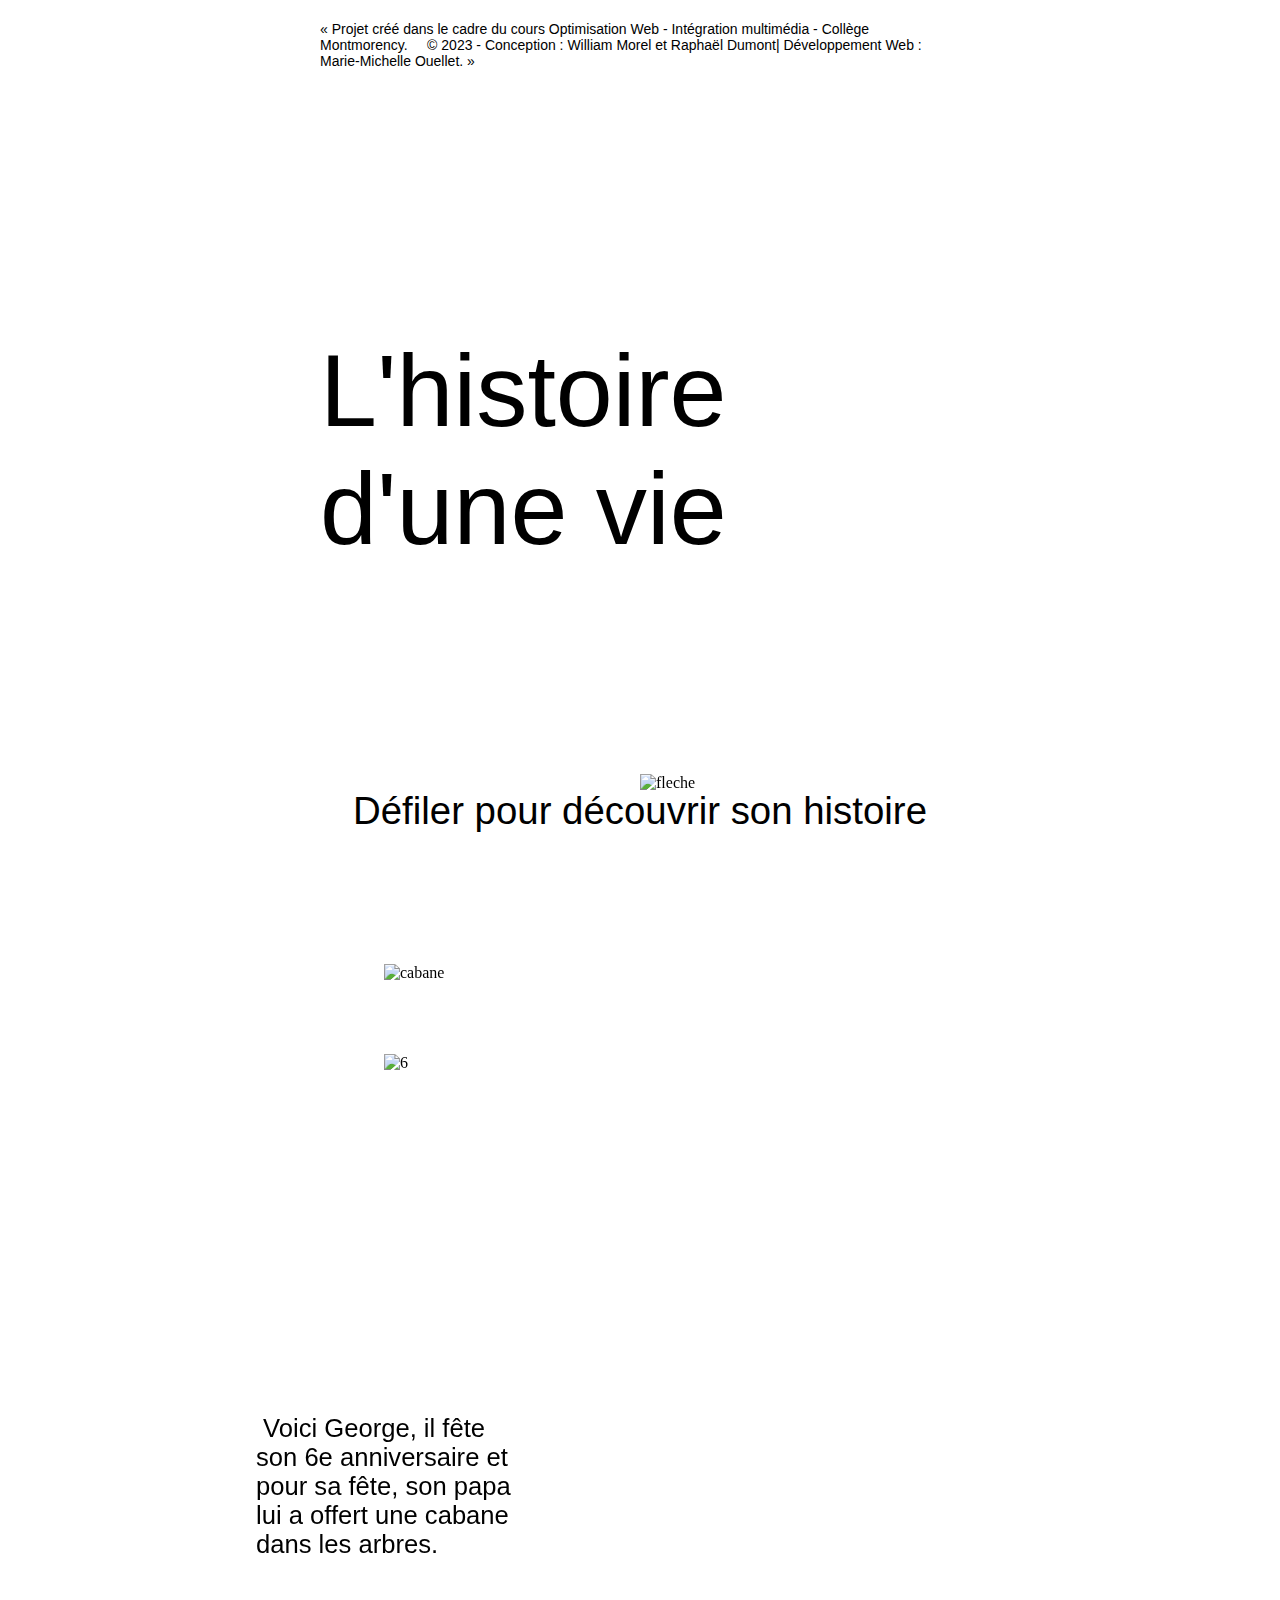
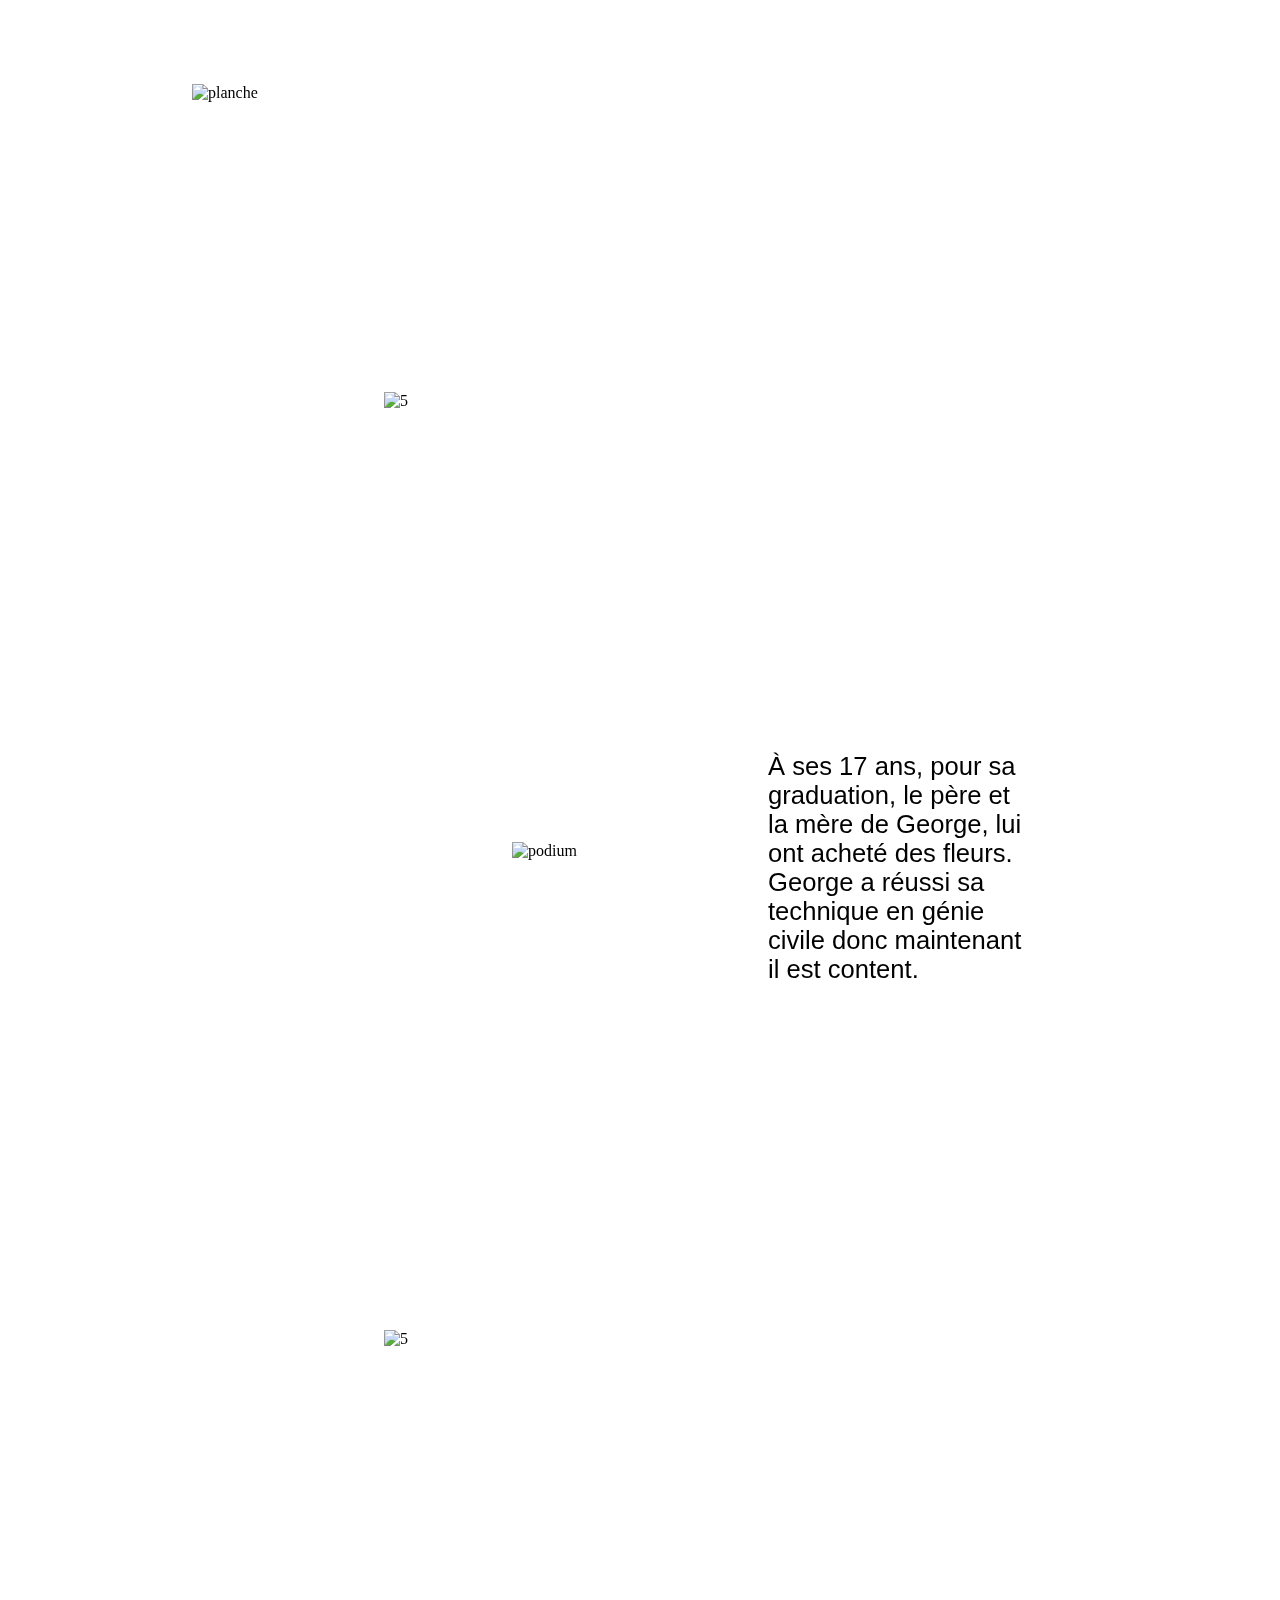
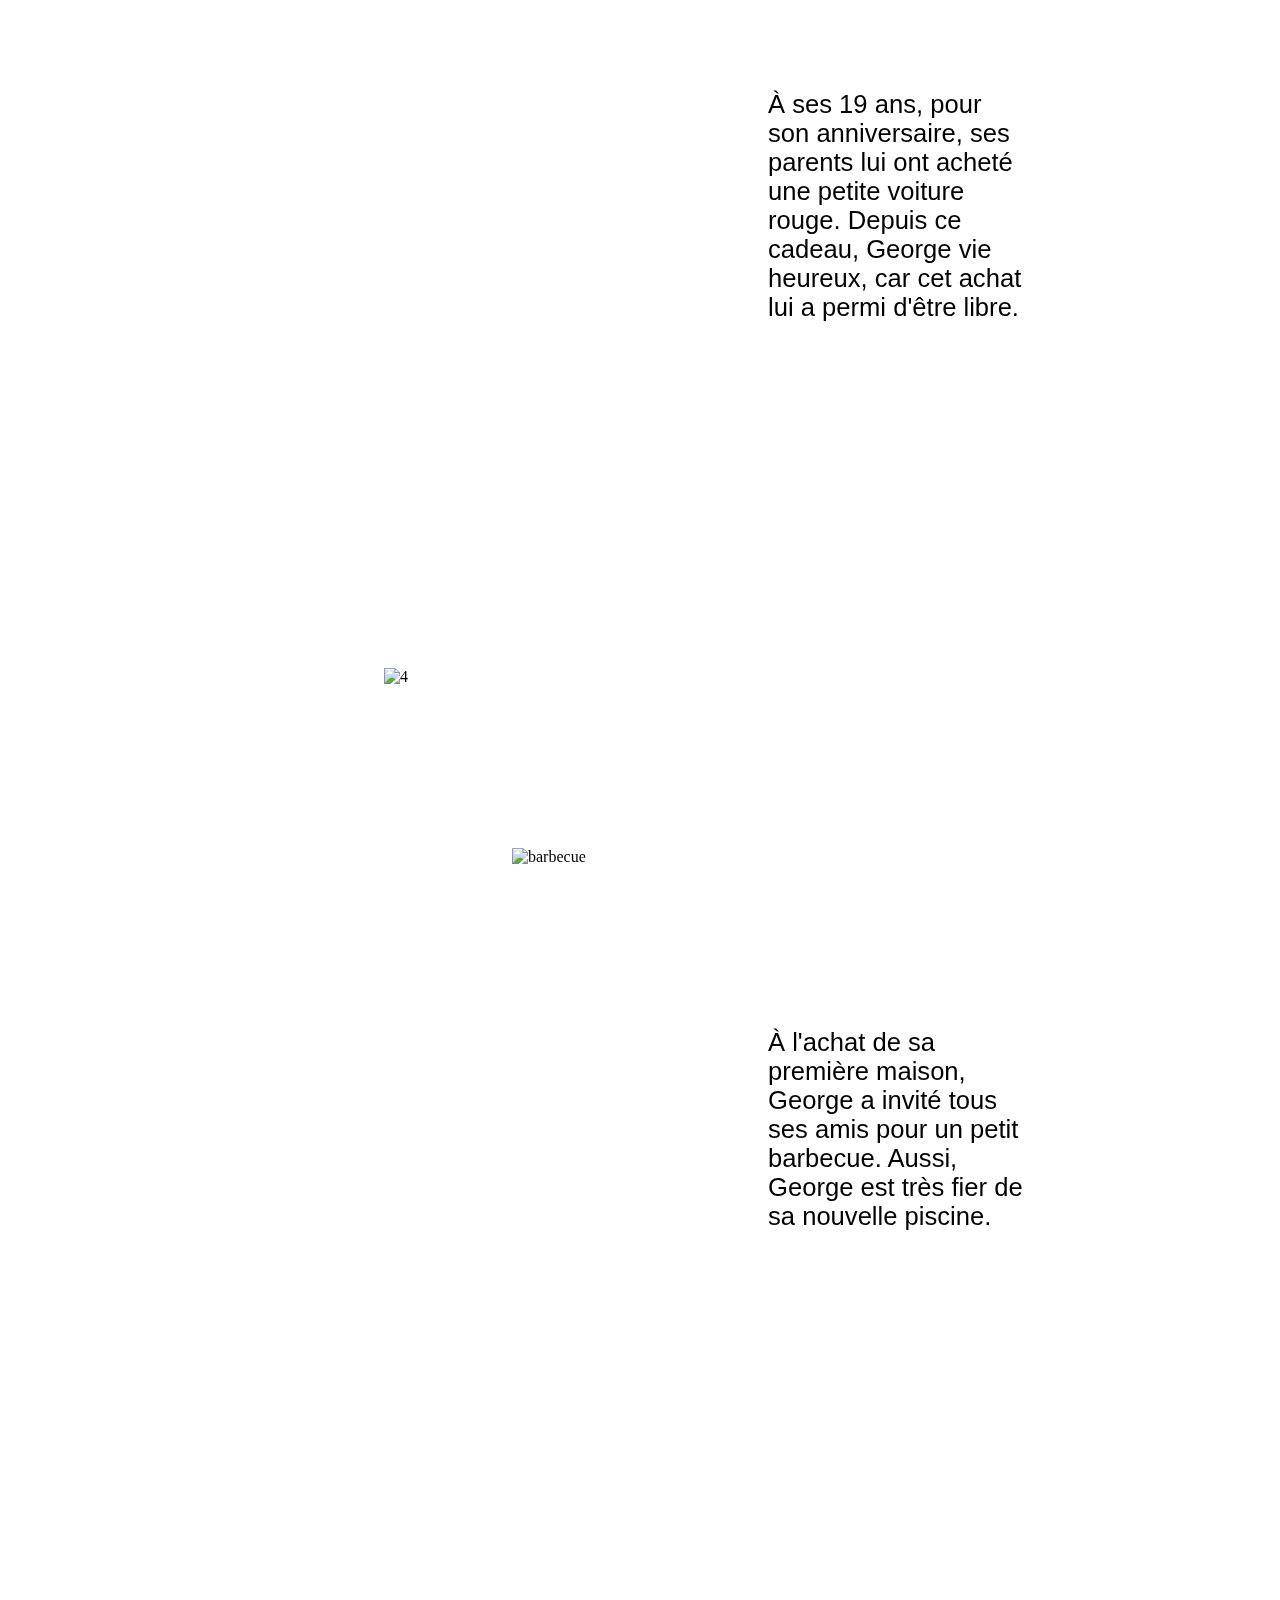
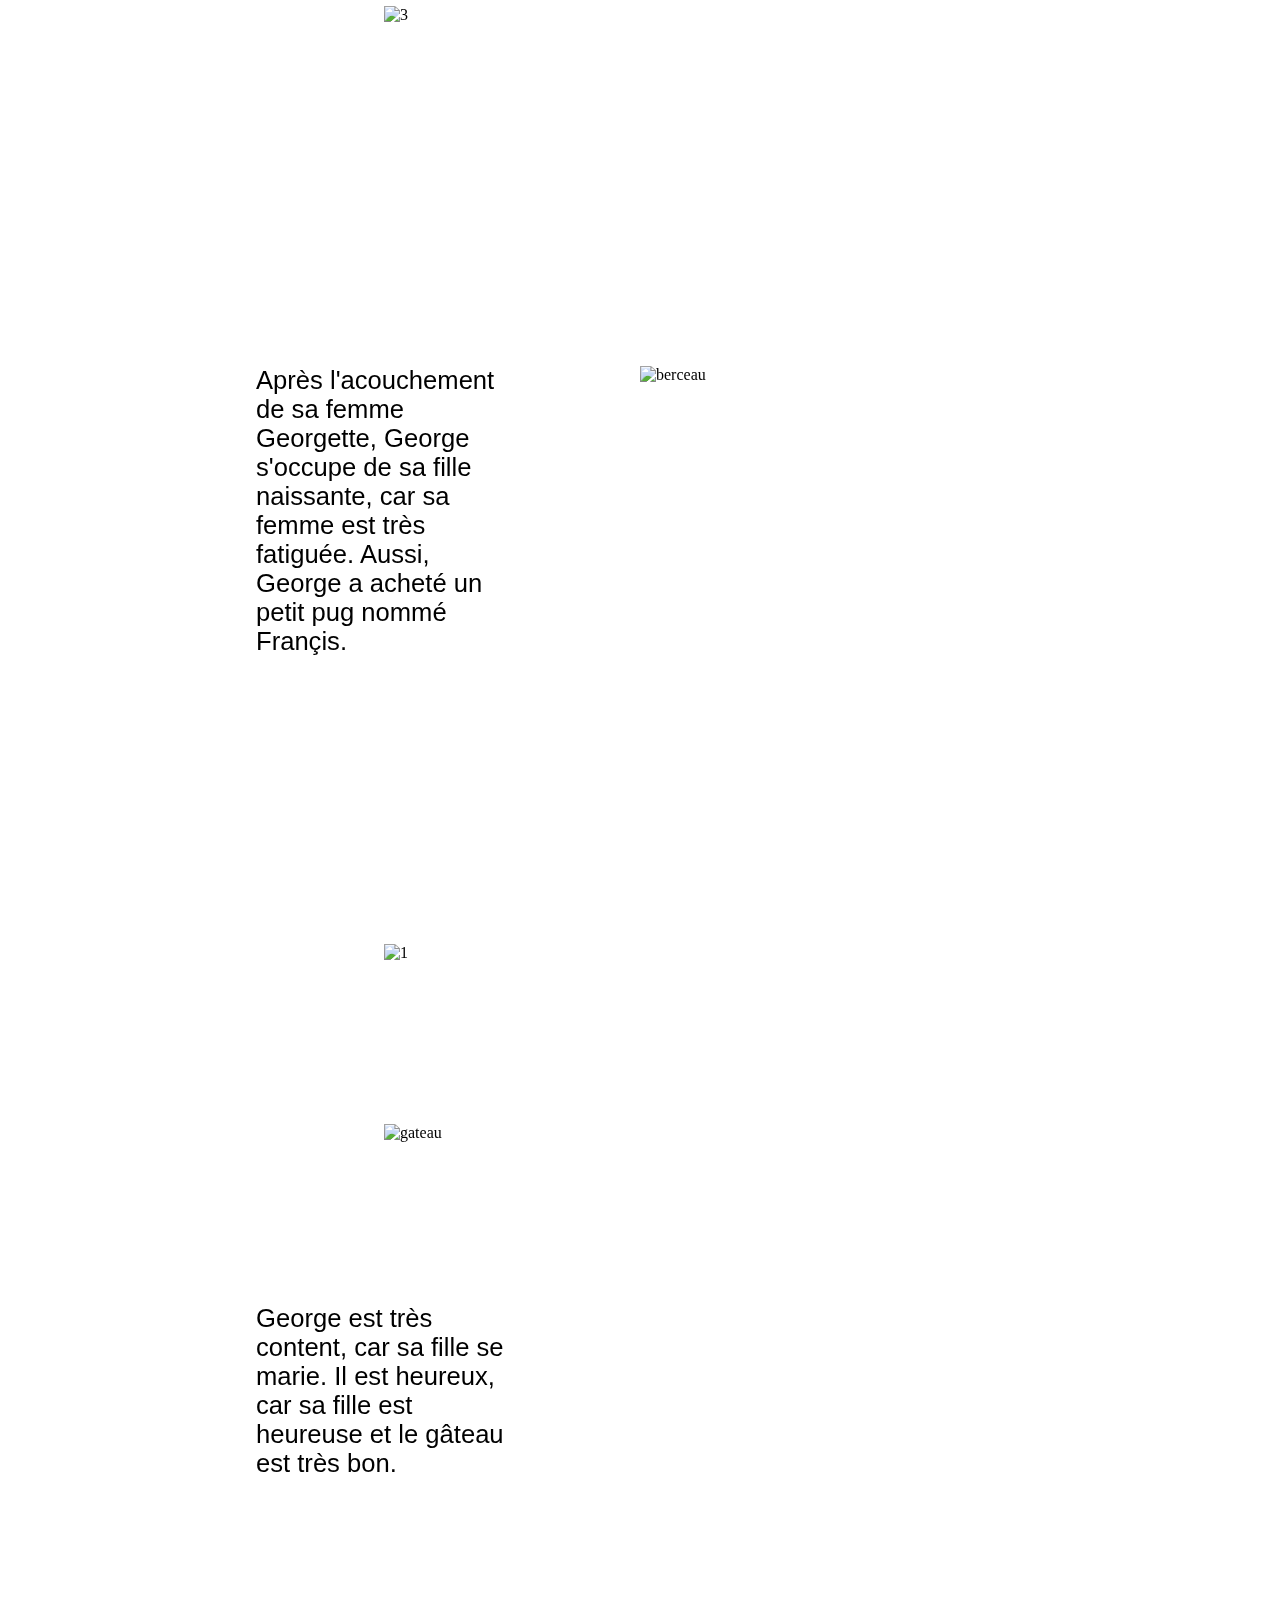
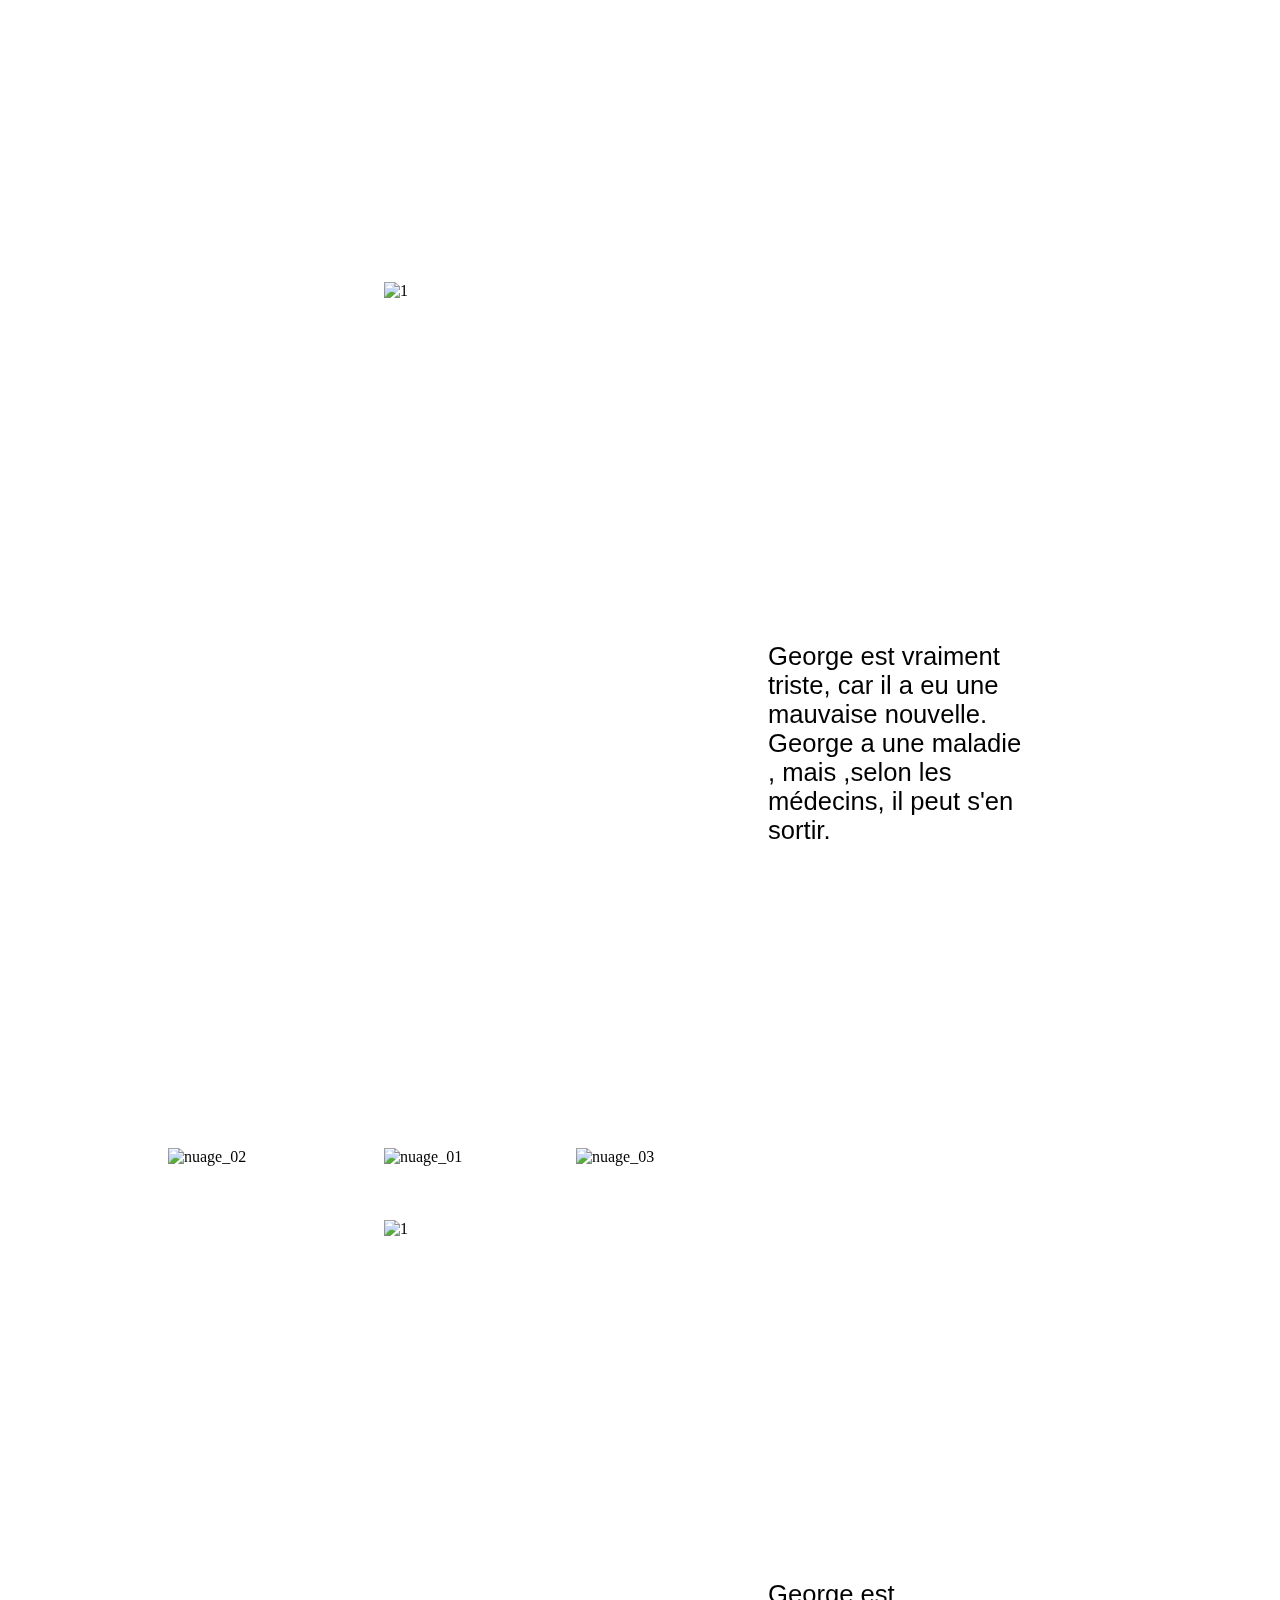
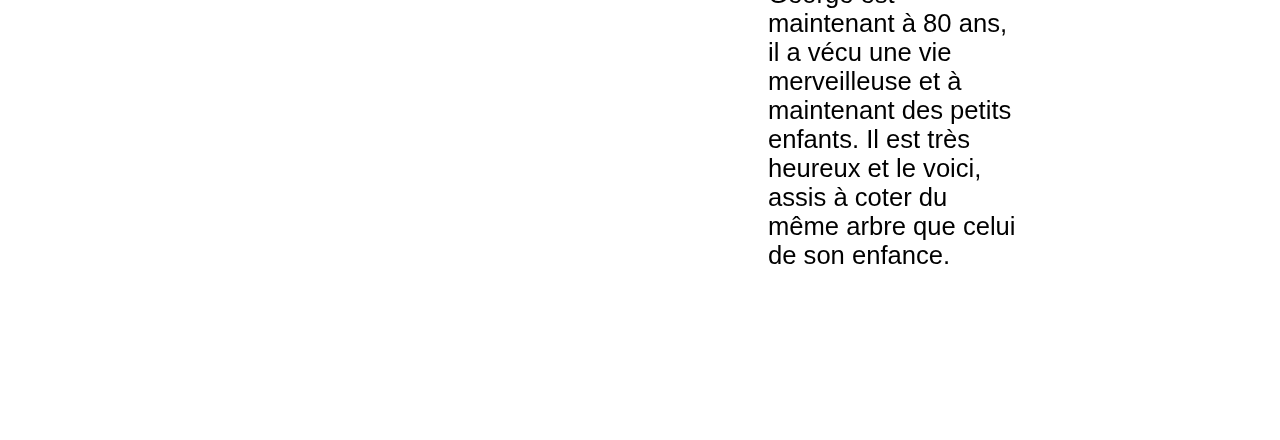
==== commit 50402acc: "Finission_animation" ====
--- a/html/index.html
+++ b/html/index.html
@@ -1,124 +1,123 @@
 <!DOCTYPE html>
 <html lang="en">
 <head>
-    <meta charset="UTF-8">
-    <meta http-equiv="X-UA-Compatible" content="IE=edge">
-    <meta name="viewport" content="width=device-width, initial-scale=1.0">
-    <title>L'histoire d'une vie</title>
-    <link rel="stylesheet" href="../css/styles.css">
-    <link rel="stylesheet" href="https://use.typekit.net/mme3luw.css">
-     <!-- favicon -->
-     <link rel="icon" type="image/x-icon" href="/img/favicon/favicon.png">
+    <meta charset="UTF-8">
+    <meta http-equiv="X-UA-Compatible" content="IE=edge">
+    <meta name="viewport" content="width=device-width, initial-scale=1.0">
+    <title>L'histoire d'une vie</title>
+    <link rel="stylesheet" href="../css/styles.css">
+    <link rel="stylesheet" href="https://use.typekit.net/mme3luw.css">
+     <!-- favicon -->
+     <link rel="icon" type="image/x-icon" href="/img/favicon/favicon.png">
 </head>
 <body>
-    
+    
 
-  
-    
-    <header>
-  
-<h1> L'histoire d'une vie</h1>  <!-- titre niv 1 -->
+  
+    
+    <header>
+  
+<h1> L'histoire d'une vie</h1>  <!-- titre niv 1 -->
 <p class="copyright">« Projet créé dans le cadre du cours Optimisation Web - Intégration multimédia - Collège Montmorency.
-    © 2023 - Conception : William Morel et Raphaël Dumont| Développement Web : Marie-Michelle Ouellet. »</p> <!-- paragraphe -->
-    </header>
+    © 2023 - Conception : William Morel et Raphaël Dumont| Développement Web : Marie-Michelle Ouellet. »</p> <!-- paragraphe -->
+    </header>
 
-    <!-- Main -->
+    <!-- Main -->
 
-    <main>
+    <main>
 
-        
-        <div class="barre_defilement">
+        
+        <div class="barre_defilement">
 
+            <button><img class="imgbtn" src="../img/barre_defilement/01.png" alt="01"> </button>
+            
+            <button><img class="imgbtn" src="../img/barre_defilement/02.png" alt="02"></button>
+            
+            <button><img class="imgbtn" src="../img/barre_defilement/03.png" alt="03"></button>
+            
+            <button><img class="imgbtn" src="../img/barre_defilement/04.png" alt="04"></button>
+            
+            <button><img class="imgbtn" src="../img/barre_defilement/05.png" alt="05"></button>
+            
+            <button><img class="imgbtn" src="../img/barre_defilement/06.png" alt="06"></button>
+            
+            <button><img class="imgbtn" src="../img/barre_defilement/07.png" alt="07"></button>
+            
+            <button><img class="imgbtn" src="../img/barre_defilement/08.png" alt="08"></button>
+            
+            <button><img class="imgbtn" src="../img/barre_defilement/09.png" alt="09"></button>
+            
+            </div>
+        
+        <section id="chapitre2" class="bg">  <!-- chapitre 2 -->
+        <div><p class="t_1">  Voici George, il fête son 6e anniversaire et pour sa fête, son papa lui a offert une cabane dans les arbres. </p></div>    
+         <img class="perso perso_6" src="../img/img_personnages/6.png" alt="6">
+        <img id="ev_cabane" src="../img/img_elements_visuels/cabane_arbre.png" alt="cabane">
+        <img id="ev_planche" src="../img/img_elements_visuels/planche.png" alt="planche">
+        <div class="spritesheet_ball"></div>
+        </section>
+        
+        <section id="chapitre3" class="bg">  <!-- chapitre 3 -->
+            <div><p class="t_2"> À ses 17 ans, pour sa graduation, le père et la mère de George, lui ont acheté des fleurs. George a réussi sa technique en génie civile donc maintenant il est content. </p></div>    
+            <img class="perso perso_5" src="../img/img_personnages/5.png" alt="5">
+            <img id="ev_podium" src="../img/img_elements_visuels/podium.png" alt="podium"> 
+            <div class="spritesheet_fleur"></div>  
+        </section>
+        
+        <section id="chapitre4" class="bg">  <!-- chapitre 4 -->
+            <div><p class="t_3"> À ses 19 ans, pour son anniversaire, ses parents lui ont acheté une petite voiture rouge. Depuis ce cadeau, George vie heureux, car cet achat lui a permi d'être libre.</p></div>    
+            <img class="perso perso_5" src="../img/img_personnages/5.png" alt="5">
+            <img id="ev_camion" src="../img/img_elements_visuels/camion.png" alt="camion">  
+            <div class="spritesheet_skite"></div>
+        </section>
+       
+        <section id="chapitre5" class="bg">  <!-- chapitre 5 -->
+            <div><p class="t_4"> À l'achat de sa première maison, George a invité tous ses amis pour un petit barbecue. Aussi, George est très fier de sa nouvelle piscine.</p></div>    
+            <img class="perso perso_4" src="../img/img_personnages/4.png" alt="4">
+            <img id="ev_piscine" src="../img/img_elements_visuels/piscine.png" alt="piscine">  
+            <img id="ev_barbecue" src="../img/img_elements_visuels/barcbecue.png" alt="barbecue">  
+            <div class="spritesheet_oiseaux"></div>
+        </section>
+        
+        <section id="chapitre6" class="bg">  <!-- chapitre 6 -->
+            <div><p class="t_5"> Après l'acouchement de sa femme Georgette, George s'occupe de sa fille naissante, car sa femme est très fatiguée. Aussi, George a acheté un petit pug nommé Françis.</p></div>    
+            <img class="perso perso_3" src="../img/img_personnages/3.png" alt="3">
+            <img id="ev_berceau" src="../img/img_elements_visuels/enfant_mi_mort.png" alt="berceau">  
+            <div class="spritesheet_chien"></div>
+        </section>
+        
+        <section id="chapitre7" class="bg">  <!-- chapitre 7  -->
+            <div><p class="t_6"> George est très content, car sa fille se marie. Il est heureux, car sa fille est heureuse et le gâteau est très bon.  </p></div>    
+            <img class="perso perso_1" src="../img/img_personnages/1.png" alt="1">
+            <img id="ev_gateau" src="../img/img_elements_visuels/gateau.png" alt="gateau">  
+            <div class="spritesheet_ballon"></div>
+        </section>
 
-            <button><img class="imgbtn" src="../img/barre_defilement/01.png" alt="01"> </button>
-            
-            <button><img class="imgbtn" src="../img/barre_defilement/02.png" alt="02"></button>
-            
-            <button><img class="imgbtn" src="../img/barre_defilement/03.png" alt="03"></button>
-            
-            <button><img class="imgbtn" src="../img/barre_defilement/04.png" alt="04"></button>
-            
-            <button><img class="imgbtn" src="../img/barre_defilement/05.png" alt="05"></button>
-            
-            <button><img class="imgbtn" src="../img/barre_defilement/06.png" alt="06"></button>
-            
-            <button><img class="imgbtn" src="../img/barre_defilement/07.png" alt="07"></button>
-            
-            <button><img class="imgbtn" src="../img/barre_defilement/08.png" alt="08"></button>
-            
-            <button><img class="imgbtn" src="../img/barre_defilement/09.png" alt="09"></button>
-            
-            </div>
-        
-        <section id="chapitre2" class="bg">  <!-- chapitre 2 -->
-        <div><p class="t_1">  Voici George, il fête son 6e anniversaire et pour sa fête, son papa lui a offert une cabane dans les arbres. </p></div>    
-         <img class="perso perso_6" src="../img/img_personnages/6.png" alt="6">
-        <img id="ev_cabane" src="../img/img_elements_visuels/cabane_arbre.png" alt="cabane">
-        <img id="ev_planche" src="../img/img_elements_visuels/planche.png" alt="planche">
-        <div class="spritesheet_ball"></div>
-        </section>
-        
-        <section id="chapitre3" class="bg">  <!-- chapitre 3 -->
-            <div><p class="t_2"> À ses 17 ans, pour sa graduation, le père et la mère de George, lui ont acheté des fleurs. George a réussi sa technique en génie civile donc maintenant il est content. </p></div>    
-            <img class="perso perso_5" src="../img/img_personnages/5.png" alt="5">
-            <img id="ev_podium" src="../img/img_elements_visuels/podium.png" alt="podium"> 
-            <div class="spritesheet_fleur"></div>  
-        </section>
-        
-        <section id="chapitre4" class="bg">  <!-- chapitre 4 -->
-            <div><p class="t_3"> À ses 19 ans, pour son anniversaire, ses parents lui ont acheté une petite voiture rouge. Depuis ce cadeau, George vie heureux, car cet achat lui a permi d'être libre.</p></div>    
-            <img class="perso perso_5" src="../img/img_personnages/5.png" alt="5">
-            <img id="ev_camion" src="../img/img_elements_visuels/camion.png" alt="camion">  
-            <div class="spritesheet_skite"></div>
-        </section>
-       
-        <section id="chapitre5" class="bg">  <!-- chapitre 5 -->
-            <div><p class="t_4"> À l'achat de sa première maison, George a invité tous ses amis pour un petit barbecue. Aussi, George est très fier de sa nouvelle piscine.</p></div>    
-            <img class="perso perso_4" src="../img/img_personnages/4.png" alt="4">
-            <img id="ev_piscine" src="../img/img_elements_visuels/piscine.png" alt="piscine">  
-            <img id="ev_barbecue" src="../img/img_elements_visuels/barcbecue.png" alt="barbecue">  
-            <div class="spritesheet_oiseaux"></div>
-        </section>
-        
-        <section id="chapitre6" class="bg">  <!-- chapitre 6 -->
-            <div><p class="t_5"> Après l'acouchement de sa femme Georgette, George s'occupe de sa fille naissante, car sa femme est très fatiguée. Aussi, George a acheté un petit pug nommé Françis.</p></div>    
-            <img class="perso perso_3" src="../img/img_personnages/3.png" alt="3">
-            <img id="ev_berceau" src="../img/img_elements_visuels/enfant_mi_mort.png" alt="berceau">  
-            <div class="spritesheet_chien"></div>
-        </section>
-        
-        <section id="chapitre7" class="bg">  <!-- chapitre 7  -->
-            <div><p class="t_6"> George est très content, car sa fille se marie. Il est heureux, car sa fille est heureuse et le gâteau est très bon.  </p></div>    
-            <img class="perso perso_1" src="../img/img_personnages/1.png" alt="1">
-            <img id="ev_gateau" src="../img/img_elements_visuels/gateau.png" alt="gateau">  
-            <div class="spritesheet_ballon"></div>
-        </section>
+        <section id="chapitre8" class="bg">  <!-- chapitre 8 -->
+            <div><p class="t_7"> George est vraiment triste, car il a eu une mauvaise nouvelle. George a une maladie , mais ,selon les médecins, il peut s'en sortir.  </p></div>    
+            <img class="perso perso_1" src="../img/img_personnages/1.png" alt="1">
+        </section>
 
-        <section id="chapitre8" class="bg">  <!-- chapitre 8 -->
-            <div><p class="t_7"> George est vraiment triste, car il a eu une mauvaise nouvelle. George à le cancer, mais ,selon les médecins, il peut s'en sortir.  </p></div>    
-            <img class="perso perso_1" src="../img/img_personnages/1.png" alt="1">
-        </section>
+        <section id="chapitre9" class="bg">  <!-- chapitre 9 -->
+            <div><p class="t_8"> George est maintenant à 80 ans, il a vécu une vie merveilleuse et à maintenant des petits enfants. Il est très heureux et le voici, assis à coter du même arbre que celui de son enfance.</p></div>    
+            <img class="perso perso_1" src="../img/img_personnages/1.png" alt="1">
+            <img id="ev_nuage_01" src="../img/img_elements_visuels/nuage_01.png" alt="nuage_01">  
+            <img id="ev_nuage_02" src="../img/img_elements_visuels/nuage_02.png" alt="nuage_02">  
+            <img id="ev_nuage_03" src="../img/img_elements_visuels/nuage_03.png" alt="nuage_03">  
+            <img id="ev_arbre" src="../img/img_elements_visuels/arbre.png" alt="arbre">  
+</section>
+</main>
 
-        <section id="chapitre9" class="bg">  <!-- chapitre 9 -->
-            <div><p class="t_8"> George est maintenant à 80 ans, il a vécu une vie merveilleuse et à maintenant des petits enfants. Il est très heureux et le voici, assis à coter du même arbre que celui de son enfance.</p></div>    
-            <img class="perso perso_1" src="../img/img_personnages/1.png" alt="1">
-            <img id="ev_nuage_01" src="../img/img_elements_visuels/nuage_01.png" alt="nuage_01">  
-            <img id="ev_nuage_02" src="../img/img_elements_visuels/nuage_02.png" alt="nuage_02">  
-            <img id="ev_nuage_03" src="../img/img_elements_visuels/nuage_03.png" alt="nuage_03">  
-            <img id="ev_arbre" src="../img/img_elements_visuels/arbre.png" alt="arbre">  
-        </section>
-    </main>
+<!-- Footer -->
 
-    <!-- Footer -->
+<footer>
+<p class="textescroll"> Défiler pour découvrir son histoire</p>
+<!-- appel à l'action -->
+<div class="fleche"> <img src="../img/img_cta/fleche.png" alt="fleche"> </div>
+</footer>
 
-    <footer>
-        <p class="textescroll"> Défiler pour découvrir son histoire</p>
-         <!-- appel à l'action -->
-        <div class="fleche"> <img src="../img/img_cta/fleche.png" alt="fleche"> </div>
- </footer>
-
- <script src="https://cdnjs.cloudflare.com/ajax/libs/gsap/3.11.5/gsap.min.js"></script>
+<script src="https://cdnjs.cloudflare.com/ajax/libs/gsap/3.11.5/gsap.min.js"></script>
 <script src="https://cdnjs.cloudflare.com/ajax/libs/gsap/3.11.5/ScrollTrigger.min.js"></script>
-<script src="../script/script.js"></script>    
+<script src="../script/script.js"></script> 
 </body>
-</html>+</html>
--- a/css/styles.css
+++ b/css/styles.css
@@ -205,6 +205,29 @@
     bottom: 0vh;
 }
 
+#ev_nuage_01{
+    position: absolute;
+    z-index:0;
+    width: 40vw;
+    height:30vh;
+    right:30vw;
+
+}
+
+#ev_nuage_02{
+    position: absolute;
+    z-index:2;
+    width: 20vw;
+    height:40vh;
+}
+
+#ev_nuage_03{
+    right: 5vw;
+    position: absolute;
+    z-index:5;
+    width: 50vw;
+    height:60vh;
+}
 
 header {
     background-image: url("../img/img_arriere_plan/champs.png");
@@ -576,4 +599,6 @@
     right:20vw;
     font-size: 02vw;
     max-width: 20vw;      
-}+}
+
+  